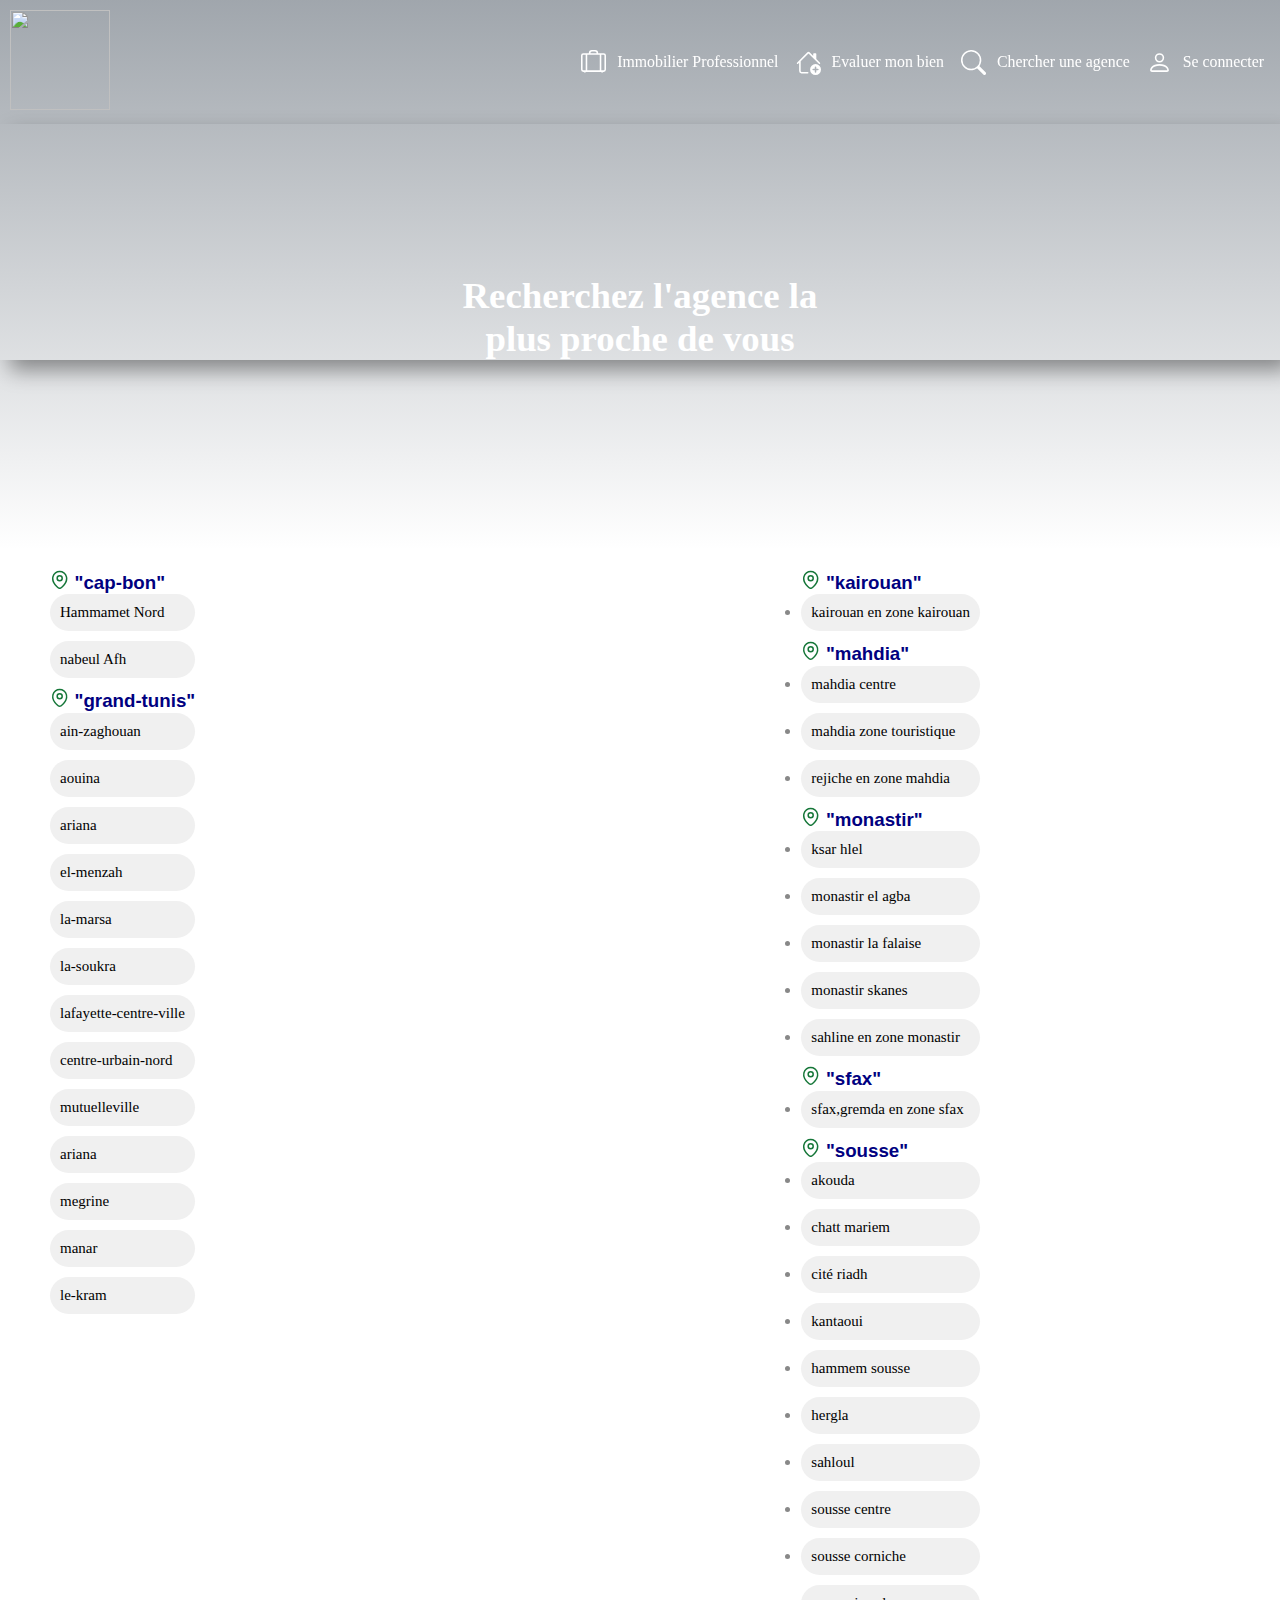
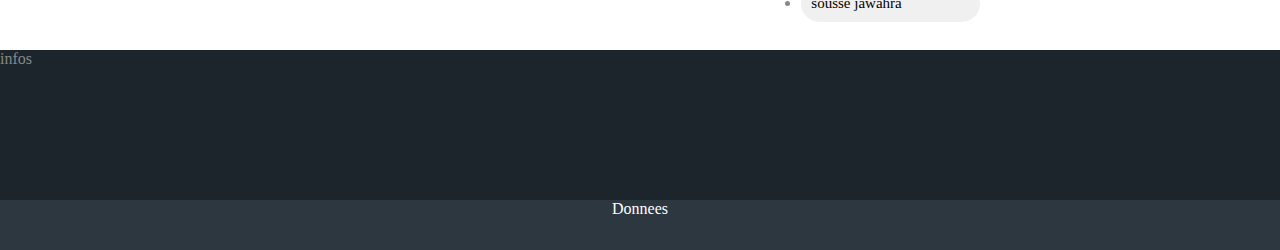
==== trouver.html @ 4f566511 "trouver" ====
<!DOCTYPE html>
<html lang="en">
  <head>
    <meta charset="UTF-8" />
    <meta name="viewport" content="width=device-width, initial-scale=1.0" />
    <!-- CSS -->
    <link rel="stylesheet" href="trouver.css" />
    
  </head>
  <body>
    <header class="wrapper-trouver">
        <nav class="wrapper-nav">
          <div class="logo">
            <img src="./assests/logo.png" alt=""  height="100" width="100"/>
          </div>
          <div class="list">
            <ul>
              <li class="wrap-list">
                <svg
                  xmlns="http://www.w3.org/2000/svg"
                  width="25"
                  height="25"
                  fill="currentColor"
                  class="bi bi-suitcase-lg"
                  viewBox="0 0 16 16"
                >
                  <path
                    d="M5 2a2 2 0 0 1 2-2h2a2 2 0 0 1 2 2h3.5A1.5 1.5 0 0 1 16 3.5v9a1.5 1.5 0 0 1-1.5 1.5H14a.5.5 0 0 1-1 0H3a.5.5 0 0 1-1 0h-.5A1.5 1.5 0 0 1 0 12.5v-9A1.5 1.5 0 0 1 1.5 2zm1 0h4a1 1 0 0 0-1-1H7a1 1 0 0 0-1 1M1.5 3a.5.5 0 0 0-.5.5v9a.5.5 0 0 0 .5.5H3V3zM15 12.5v-9a.5.5 0 0 0-.5-.5H13v10h1.5a.5.5 0 0 0 .5-.5m-3 .5V3H4v10z"
                  />
                </svg>
                <a    class="link"  href="http://127.0.0.1:5500/front-end/index.html"><p>Immobilier Professionnel</p></a>
              </li>
              <li class="wrap-list">
                <svg
                  xmlns="http://www.w3.org/2000/svg"
                  width="25"
                  height="25"
                  fill="currentColor"
                  class="bi bi-house-add"
                  viewBox="0 0 16 16"
                >
                  <path
                    d="M8.707 1.5a1 1 0 0 0-1.414 0L.646 8.146a.5.5 0 0 0 .708.708L2 8.207V13.5A1.5 1.5 0 0 0 3.5 15h4a.5.5 0 1 0 0-1h-4a.5.5 0 0 1-.5-.5V7.207l5-5 6.646 6.647a.5.5 0 0 0 .708-.708L13 5.793V2.5a.5.5 0 0 0-.5-.5h-1a.5.5 0 0 0-.5.5v1.293z"
                  />
                  <path
                    d="M16 12.5a3.5 3.5 0 1 1-7 0 3.5 3.5 0 0 1 7 0m-3.5-2a.5.5 0 0 0-.5.5v1h-1a.5.5 0 0 0 0 1h1v1a.5.5 0 1 0 1 0v-1h1a.5.5 0 1 0 0-1h-1v-1a.5.5 0 0 0-.5-.5"
                  />
                </svg>
                <a   class="link"  href="http://127.0.0.1:5500/evaluation.html"> <p>Evaluer mon bien</p></a>
              </li>
              <li class="wrap-list">
                <svg
                  xmlns="http://www.w3.org/2000/svg"
                  width="25"
                  height="25"
                  fill="currentColor"
                  class="bi bi-search"
                  viewBox="0 0 16 16"
                >
                  <path
                    d="M11.742 10.344a6.5 6.5 0 1 0-1.397 1.398h-.001q.044.06.098.115l3.85 3.85a1 1 0 0 0 1.415-1.414l-3.85-3.85a1 1 0 0 0-.115-.1zM12 6.5a5.5 5.5 0 1 1-11 0 5.5 5.5 0 0 1 11 0"
                  />
                </svg>
  
                <a  class="link" href="http://127.0.0.1:5500/trouver.html"> <p>Chercher une agence</p></a>
              </li>
              <li class="wrap-list">
                <svg
                  xmlns="http://www.w3.org/2000/svg"
                  width="25"
                  height="25"
                  fill="currentColor"
                  class="bi bi-person"
                  viewBox="0 0 16 16"
                >
                  <path
                    d="M8 8a3 3 0 1 0 0-6 3 3 0 0 0 0 6m2-3a2 2 0 1 1-4 0 2 2 0 0 1 4 0m4 8c0 1-1 1-1 1H3s-1 0-1-1 1-4 6-4 6 3 6 4m-1-.004c-.001-.246-.154-.986-.832-1.664C11.516 10.68 10.289 10 8 10s-3.516.68-4.168 1.332c-.678.678-.83 1.418-.832 1.664z"
                  />
                </svg>
                <a    class="link"  href="connecter.html"> <p>Se connecter</p></a>
              </li>
            </ul>
          </div>
        </nav>
        <div class="bienvenu">
            <div class="wrapperCenter">
              <p class="TextAcc"><span class="phrase">Recherchez l'agence la plus proche de vous</span></p>
            </div>
          </div>
</header>

<div class="agence">
  <div class="sous_agence">
    <div class="ville">
      <h3 class="icon">
        <svg xmlns="http://www.w3.org/2000/svg" 
        width="19.376" 
        height="19.376" 
        viewBox="0 0 19.376 19.376">
        <g transform="translate(-428 -188)">
          <g transform="translate(428 188)">
            <path d="M2.519,5.788A3.269,3.269,0,1,1,5.788,2.519,3.273,3.273,0,0,1,2.519,5.788Zm0-5.038A1.769,1.769,0,1,0,4.288,2.519,1.771,1.771,0,0,0,2.519.75Z" 
            transform="translate(7.169 5.805)" 
            fill="#157638"/>
            <path d="M6.959-.75A8.016,8.016,0,0,1,11.6.7a7.259,7.259,0,0,1,2.855,4.379,9.07,9.07,0,0,1-.8,6.086,15.52,15.52,0,0,1-3.271,4.341c-1.225,1.176-2.281,1.959-3.458,1.959-1.145,0-2.114-.719-3.4-1.96A15.551,15.551,0,0,1,.263,11.164a9.089,9.089,0,0,1-.8-6.09A7.259,7.259,0,0,1,2.32.7,8.012,8.012,0,0,1,6.959-.75Zm-.03,16.718c.571,0,1.295-.461,2.419-1.541C11.48,12.38,13.842,9.155,13,5.413A5.781,5.781,0,0,0,10.73,1.922,6.5,6.5,0,0,0,6.959.75,6.5,6.5,0,0,0,3.193,1.919,5.781,5.781,0,0,0,.927,5.406c-.847,3.741,1.512,6.971,3.64,9.022C5.717,15.536,6.379,15.968,6.929,15.968Z" 
            transform="translate(2.727 1.615)" fill="#157638"/><path d="M0,0H19.376V19.376H0Z" 
            transform="translate(19.376 19.376) rotate(180)" 
            fill="none" 
            opacity="0"/></g></g></svg>
            "cap-bon"
          </h3>
          <ul>
            <li> <a href="https://www.tecnocasa.tn/agences/immobilier+commercial/cap-bon/hammamet/naha2.html" class="liens" >Hammamet Nord</a></li>
            <li><a href="https://www.tecnocasa.tn/agences/immobilier+commercial/cap-bon/nabeul/naca2.html" class="liens"> nabeul Afh</a></li>
          </ul>
          <h3 class="icon">
            <svg xmlns="http://www.w3.org/2000/svg" 
                        width="19.376" 
                        height="19.376" 
                        viewBox="0 0 19.376 19.376">
                        <g transform="translate(-428 -188)">
                          <g transform="translate(428 188)">
                            <path d="M2.519,5.788A3.269,3.269,0,1,1,5.788,2.519,3.273,3.273,0,0,1,2.519,5.788Zm0-5.038A1.769,1.769,0,1,0,4.288,2.519,1.771,1.771,0,0,0,2.519.75Z" 
                            transform="translate(7.169 5.805)" 
                            fill="#157638"/>
                            <path d="M6.959-.75A8.016,8.016,0,0,1,11.6.7a7.259,7.259,0,0,1,2.855,4.379,9.07,9.07,0,0,1-.8,6.086,15.52,15.52,0,0,1-3.271,4.341c-1.225,1.176-2.281,1.959-3.458,1.959-1.145,0-2.114-.719-3.4-1.96A15.551,15.551,0,0,1,.263,11.164a9.089,9.089,0,0,1-.8-6.09A7.259,7.259,0,0,1,2.32.7,8.012,8.012,0,0,1,6.959-.75Zm-.03,16.718c.571,0,1.295-.461,2.419-1.541C11.48,12.38,13.842,9.155,13,5.413A5.781,5.781,0,0,0,10.73,1.922,6.5,6.5,0,0,0,6.959.75,6.5,6.5,0,0,0,3.193,1.919,5.781,5.781,0,0,0,.927,5.406c-.847,3.741,1.512,6.971,3.64,9.022C5.717,15.536,6.379,15.968,6.929,15.968Z" 
                            transform="translate(2.727 1.615)" fill="#157638"/><path d="M0,0H19.376V19.376H0Z" 
                            transform="translate(19.376 19.376) rotate(180)" 
                            fill="none" 
                            opacity="0"/></g></g>
                          </svg>
                            "grand-tunis"
                          </h3>
                          <ul>
                            <li> <a href="https://www.tecnocasa.tn/agences/immobilier+commercial/grand-tunis/ain-zaghouan/tuhb2.html" class="liens" > ain-zaghouan</a></li>
                            <li><a href="https://www.tecnocasa.tn/agences/immobilier+commercial/grand-tunis/aouina/tuha3.html" class="liens">aouina</a></li>
                            <li><a href="https://www.tecnocasa.tn/agences/immobilier+commercial/grand-tunis/ariana/arcb2.html" class="liens">ariana</a></li>
                            <li><a href="https://www.tecnocasa.tn/agences/immobilier+commercial/grand-tunis/el-menzah/tuch1.html" class="liens">el-menzah</a></li>
                            <li><a href="https://www.tecnocasa.tn/agences/immobilier+commercial/grand-tunis/la-marsa/tugm1.html" class="liens"> la-marsa</a></li>
                            <li><a href="https://www.tecnocasa.tn/agences/immobilier+commercial/grand-tunis/la-soukra/tuha4.html" class="liens"> la-soukra</a></li>
                            <li><a href="https://www.tecnocasa.tn/agences/immobilier+commercial/grand-tunis/lafayette-centre-ville/tucb1.html" class="liens">lafayette-centre-ville</a></li>
                            <li><a href="https://www.tecnocasa.tn/agences/immobilier+commercial/grand-tunis/centre-urbain-nord/tucb2.html" class="liens">centre-urbain-nord</a></li>
                            <li><a href="https://www.tecnocasa.tn/agences/immobilier+commercial/grand-tunis/mutuelleville/tuch3.html" class="liens">mutuelleville</a></li>
                            <li><a href="https://www.tecnocasa.tn/agences/immobilier+commercial/grand-tunis/ariana/tuha2.html" class="liens">ariana</a></li>
                            <li><a href="https://www.tecnocasa.tn/agences/immobilier+commercial/grand-tunis/megrine/tucc1.html" class="liens">megrine</a></li>
                            <li><a href="https://www.tecnocasa.tn/agences/immobilier+commercial/grand-tunis/manar/tuch4.html" class="liens">manar</a></li>
                            <li><a href="https://www.tecnocasa.tn/agences/immobilier+commercial/grand-tunis/le-kram/tuhb1.html" class="liens">le-kram</a></li>
                          </ul>
              </div>
                        <div class="ville">
                          <h3 class="icon2">
                            <svg xmlns="http://www.w3.org/2000/svg" 
                            width="19.376" 
                            height="19.376" 
                            viewBox="0 0 19.376 19.376">
                            <g transform="translate(-428 -188)">
                              <g transform="translate(428 188)">
                                <path d="M2.519,5.788A3.269,3.269,0,1,1,5.788,2.519,3.273,3.273,0,0,1,2.519,5.788Zm0-5.038A1.769,1.769,0,1,0,4.288,2.519,1.771,1.771,0,0,0,2.519.75Z" 
                                transform="translate(7.169 5.805)" 
                                fill="#157638"/>
                                <path d="M6.959-.75A8.016,8.016,0,0,1,11.6.7a7.259,7.259,0,0,1,2.855,4.379,9.07,9.07,0,0,1-.8,6.086,15.52,15.52,0,0,1-3.271,4.341c-1.225,1.176-2.281,1.959-3.458,1.959-1.145,0-2.114-.719-3.4-1.96A15.551,15.551,0,0,1,.263,11.164a9.089,9.089,0,0,1-.8-6.09A7.259,7.259,0,0,1,2.32.7,8.012,8.012,0,0,1,6.959-.75Zm-.03,16.718c.571,0,1.295-.461,2.419-1.541C11.48,12.38,13.842,9.155,13,5.413A5.781,5.781,0,0,0,10.73,1.922,6.5,6.5,0,0,0,6.959.75,6.5,6.5,0,0,0,3.193,1.919,5.781,5.781,0,0,0,.927,5.406c-.847,3.741,1.512,6.971,3.64,9.022C5.717,15.536,6.379,15.968,6.929,15.968Z" 
                                transform="translate(2.727 1.615)" fill="#157638"/><path d="M0,0H19.376V19.376H0Z" 
                                transform="translate(19.376 19.376) rotate(180)" 
                                fill="none" 
                                opacity="0"/></g></g></svg>
                                "kairouan"
                              </h3>
                              <ul>
                                <li> <a href="https://www.tecnocasa.tn/agences/immobilier+commercial/kairouan/kairouan/kair1.html" class="lien" >kairouan en zone kairouan</a></li>
                              </ul>
                              <h3 class="icon2">
                                <svg xmlns="http://www.w3.org/2000/svg" 
                                width="19.376" 
                                height="19.376" 
                                viewBox="0 0 19.376 19.376">
                                <g transform="translate(-428 -188)">
                                  <g transform="translate(428 188)">
                                    <path d="M2.519,5.788A3.269,3.269,0,1,1,5.788,2.519,3.273,3.273,0,0,1,2.519,5.788Zm0-5.038A1.769,1.769,0,1,0,4.288,2.519,1.771,1.771,0,0,0,2.519.75Z" 
                                    transform="translate(7.169 5.805)" 
                                    fill="#157638"/>
                                    <path d="M6.959-.75A8.016,8.016,0,0,1,11.6.7a7.259,7.259,0,0,1,2.855,4.379,9.07,9.07,0,0,1-.8,6.086,15.52,15.52,0,0,1-3.271,4.341c-1.225,1.176-2.281,1.959-3.458,1.959-1.145,0-2.114-.719-3.4-1.96A15.551,15.551,0,0,1,.263,11.164a9.089,9.089,0,0,1-.8-6.09A7.259,7.259,0,0,1,2.32.7,8.012,8.012,0,0,1,6.959-.75Zm-.03,16.718c.571,0,1.295-.461,2.419-1.541C11.48,12.38,13.842,9.155,13,5.413A5.781,5.781,0,0,0,10.73,1.922,6.5,6.5,0,0,0,6.959.75,6.5,6.5,0,0,0,3.193,1.919,5.781,5.781,0,0,0,.927,5.406c-.847,3.741,1.512,6.971,3.64,9.022C5.717,15.536,6.379,15.968,6.929,15.968Z" 
                                    transform="translate(2.727 1.615)" fill="#157638"/><path d="M0,0H19.376V19.376H0Z" 
                                    transform="translate(19.376 19.376) rotate(180)" 
                                    fill="none" 
                                    opacity="0"/></g></g></svg>
                                    "mahdia"
                                  </h3>
                                  <ul>
                                    <li> <a href="https://www.tecnocasa.tn/agences/immobilier+commercial/mahdia/mahdia/mdca1.html" class="lien" >mahdia centre</a></li>
                                    <li> <a href="https://www.tecnocasa.tn/agences/immobilier+commercial/mahdia/mahdia/mdca2.html" class="lien" >mahdia zone touristique </a></li>
                                    <li> <a href="https://www.tecnocasa.tn/agences/immobilier+commercial/mahdia/mahdia/mdca3.html" class="lien" >rejiche en zone mahdia </a></li>
                                    
                                  </ul>
                                  <h3 class="icon2">
                                    <svg xmlns="http://www.w3.org/2000/svg" 
                                    width="19.376" 
                                    height="19.376" 
                                    viewBox="0 0 19.376 19.376">
                                    <g transform="translate(-428 -188)">
                                      <g transform="translate(428 188)">
                                        <path d="M2.519,5.788A3.269,3.269,0,1,1,5.788,2.519,3.273,3.273,0,0,1,2.519,5.788Zm0-5.038A1.769,1.769,0,1,0,4.288,2.519,1.771,1.771,0,0,0,2.519.75Z" 
                                        transform="translate(7.169 5.805)" 
                                        fill="#157638"/>
                                        <path d="M6.959-.75A8.016,8.016,0,0,1,11.6.7a7.259,7.259,0,0,1,2.855,4.379,9.07,9.07,0,0,1-.8,6.086,15.52,15.52,0,0,1-3.271,4.341c-1.225,1.176-2.281,1.959-3.458,1.959-1.145,0-2.114-.719-3.4-1.96A15.551,15.551,0,0,1,.263,11.164a9.089,9.089,0,0,1-.8-6.09A7.259,7.259,0,0,1,2.32.7,8.012,8.012,0,0,1,6.959-.75Zm-.03,16.718c.571,0,1.295-.461,2.419-1.541C11.48,12.38,13.842,9.155,13,5.413A5.781,5.781,0,0,0,10.73,1.922,6.5,6.5,0,0,0,6.959.75,6.5,6.5,0,0,0,3.193,1.919,5.781,5.781,0,0,0,.927,5.406c-.847,3.741,1.512,6.971,3.64,9.022C5.717,15.536,6.379,15.968,6.929,15.968Z" 
                                        transform="translate(2.727 1.615)" fill="#157638"/><path d="M0,0H19.376V19.376H0Z" 
                                        transform="translate(19.376 19.376) rotate(180)" 
                                        fill="none" 
                                        opacity="0"/></g></g></svg>
                                        "monastir"
                                      </h3>
                                      <ul>
                                        <li> <a href="https://www.tecnocasa.tn/agences/immobilier+commercial/monastir/ksar-hellal/moca5.html" class="lien" >ksar hlel</a></li>
                                        <li> <a href="https://www.tecnocasa.tn/agences/immobilier+commercial/monastir/monastir/moca2.html" class="lien" > monastir el agba </a></li>
                                        <li> <a href="https://www.tecnocasa.tn/agences/immobilier+commercial/monastir/monastir/moca1.html" class="lien" >monastir la falaise  </a></li>
                                        <li> <a href="https://www.tecnocasa.tn/agences/immobilier+commercial/monastir/monastir/moca4.html" class="lien" >monastir skanes  </a></li>
                                        <li> <a href="https://www.tecnocasa.tn/agences/immobilier+commercial/monastir/monastir/moca4.html" class="lien" >sahline en zone monastir   </a></li>
                                      </ul>
                                      <h3 class="icon2">
                                        <svg xmlns="http://www.w3.org/2000/svg" 
                                        width="19.376" 
                                        height="19.376" 
                                        viewBox="0 0 19.376 19.376">
                                        <g transform="translate(-428 -188)">
                                          <g transform="translate(428 188)">
                                            <path d="M2.519,5.788A3.269,3.269,0,1,1,5.788,2.519,3.273,3.273,0,0,1,2.519,5.788Zm0-5.038A1.769,1.769,0,1,0,4.288,2.519,1.771,1.771,0,0,0,2.519.75Z" 
                                            transform="translate(7.169 5.805)" 
                                            fill="#157638"/>
                                            <path d="M6.959-.75A8.016,8.016,0,0,1,11.6.7a7.259,7.259,0,0,1,2.855,4.379,9.07,9.07,0,0,1-.8,6.086,15.52,15.52,0,0,1-3.271,4.341c-1.225,1.176-2.281,1.959-3.458,1.959-1.145,0-2.114-.719-3.4-1.96A15.551,15.551,0,0,1,.263,11.164a9.089,9.089,0,0,1-.8-6.09A7.259,7.259,0,0,1,2.32.7,8.012,8.012,0,0,1,6.959-.75Zm-.03,16.718c.571,0,1.295-.461,2.419-1.541C11.48,12.38,13.842,9.155,13,5.413A5.781,5.781,0,0,0,10.73,1.922,6.5,6.5,0,0,0,6.959.75,6.5,6.5,0,0,0,3.193,1.919,5.781,5.781,0,0,0,.927,5.406c-.847,3.741,1.512,6.971,3.64,9.022C5.717,15.536,6.379,15.968,6.929,15.968Z" 
                                            transform="translate(2.727 1.615)" fill="#157638"/><path d="M0,0H19.376V19.376H0Z" 
                                            transform="translate(19.376 19.376) rotate(180)" 
                                            fill="none" 
                                            opacity="0"/></g></g></svg>
                                            "sfax"
                                          </h3>
                                          <ul>
                                            <li> <a href="https://www.tecnocasa.tn/agences/immobilier+commercial/sfax/sfax-ville/ssfx1.html" class="lien" >sfax,gremda en zone sfax </a></li>
                                          </ul>
                                          <h3 class="icon2">
                                            <svg xmlns="http://www.w3.org/2000/svg" 
                                            width="19.376" 
                                            height="19.376" 
                                            viewBox="0 0 19.376 19.376">
                                            <g transform="translate(-428 -188)">
                                              <g transform="translate(428 188)">
                                                <path d="M2.519,5.788A3.269,3.269,0,1,1,5.788,2.519,3.273,3.273,0,0,1,2.519,5.788Zm0-5.038A1.769,1.769,0,1,0,4.288,2.519,1.771,1.771,0,0,0,2.519.75Z" 
                                                transform="translate(7.169 5.805)" 
                                                fill="#157638"/>
                                                <path d="M6.959-.75A8.016,8.016,0,0,1,11.6.7a7.259,7.259,0,0,1,2.855,4.379,9.07,9.07,0,0,1-.8,6.086,15.52,15.52,0,0,1-3.271,4.341c-1.225,1.176-2.281,1.959-3.458,1.959-1.145,0-2.114-.719-3.4-1.96A15.551,15.551,0,0,1,.263,11.164a9.089,9.089,0,0,1-.8-6.09A7.259,7.259,0,0,1,2.32.7,8.012,8.012,0,0,1,6.959-.75Zm-.03,16.718c.571,0,1.295-.461,2.419-1.541C11.48,12.38,13.842,9.155,13,5.413A5.781,5.781,0,0,0,10.73,1.922,6.5,6.5,0,0,0,6.959.75,6.5,6.5,0,0,0,3.193,1.919,5.781,5.781,0,0,0,.927,5.406c-.847,3.741,1.512,6.971,3.64,9.022C5.717,15.536,6.379,15.968,6.929,15.968Z" 
                                                transform="translate(2.727 1.615)" fill="#157638"/><path d="M0,0H19.376V19.376H0Z" 
                                                transform="translate(19.376 19.376) rotate(180)" 
                                                fill="none" 
                                                opacity="0"/></g></g></svg>
                                                "sousse"
                                              </h3>
                                              <ul>
                                                <li> <a href="https://www.tecnocasa.tn/agences/immobilier+commercial/sousse/akouda/sscb5.html" class="lien" >akouda </a></li>
                                                <li> <a href="https://www.tecnocasa.tn/agences/immobilier+commercial/sousse/chott-meriam/sscb4.html" class="lien" >chatt mariem </a></li>
                                                <li> <a href="https://www.tecnocasa.tn/agences/immobilier+commercial/sousse/sousse-riadh/ssca4.html" class="lien" >cité riadh </a></li>
                                                <li> <a href="https://www.tecnocasa.tn/agences/immobilier+commercial/sousse/el-kantaoui/ssca2.html" class="lien" >kantaoui </a></li>
                                                <li> <a href="https://www.tecnocasa.tn/agences/immobilier+commercial/sousse/hammam-sousse/sscb3.html" class="lien" >hammem sousse </a></li>
                                                <li> <a href="https://www.tecnocasa.tn/agences/immobilier+commercial/sousse/hergla/ssgh1.html" class="lien" >hergla </a></li>
                                                <li> <a href="https://www.tecnocasa.tn/agences/immobilier+commercial/sousse/sahloul/sscb1.html" class="lien" >sahloul</a></li>
                                                <li> <a href="https://www.tecnocasa.tn/agences/immobilier+commercial/sousse/sousse-centre-ville/ssca3.html" class="lien" >sousse centre  </a></li>
                                                <li> <a href="https://www.tecnocasa.tn/agences/immobilier+commercial/sousse/sousse-centre-ville/ssca6.html" class="lien" >sousse corniche </a></li>
                                                <li> <a href="https://www.tecnocasa.tn/agences/immobilier+commercial/sousse/sousse-jawhara/ssca5.html" class="lien" >sousse jawahra </a></li>
                                                </ul>
   </div>
 </div>
</div>
                                          <br>
                                          <footer>
                                            <div class="footerWrapper">
                                              <div class="upper">infos</div>
                                              <div class="bottom">Donnees</div>
                                            </div>
                                          </footer>
                                        </body>

</html>
---- trouver.css ----
* {
    margin: 0;
    padding: 0;
    box-sizing: border-box;
  }
  body {
    height: 120vh;
    color: #888;
  }
  
  .wrapper-trouver {
    height: 550px;
    background-image: linear-gradient(rgba(66, 78, 91, 0.5), hsla(0, 0%, 100%, 0)),
      url(https://www.tecnocasa.tn/img/hero/hero-agencies-home-mobile.jpg);
    background-size: contain;
    position: relative;
    margin-bottom: 20px;
  }
  
  .wrapper-nav {
    display: flex;
    justify-content: space-between;
    align-items: center;
    padding: 10px;
    position: sticky;
    top: 0;
    z-index: 100;
  }
  
  .list ul {
    display: flex;
    list-style: none;
    gap: 0.7rem;
    color: white;
  }
  .list ul li {
    display: flex;
    align-items: center;
    justify-content: center;
    gap: 0.3rem;
  }
  
  .list ul li p {
    font-size: 0.99rem;
    padding: 6px;
  }
  
  .logo {
    color: white;
  }
  .bienvenu {
    position: relative;
    width: 100%;
    display: flex;
    justify-content: center;
    align-items: center;
    box-shadow: 10px 10px 20px rgba(0, 0, 0, 0.4);
  }
  
  .input-icon {
    border-radius: 17px;
    background-color: white;
    display: flex;
    align-items: center;
    width: 100%;
  
    padding-right: 10px;
  }
  .wrapperCenter {
    width: 360px;
    display: flex;
    flex-direction: column;
    justify-content: center;
    align-items: center;
    gap: 1rem;
  }
  
  .TextAcc {
    color: white;
    font-size: 2.3rem;
    margin-right: 0px;
    text-align: center;
    padding-top: 150px;
    font-weight: bold;
  
    
  }
  .phrase {
    display: inline;
  }
  
  .input-icon:nth-child(2):hover {
    background-color: green;
  }
  footer {
    background: #1c252c;
    display: flex;
    flex-direction: column;
  }
  .upper {
    width: 100%;
  
    height: 150px;
  }
  .bottom {
    background: rgba(55, 68, 78, 0.6);
    width: 100%;
    height: 50px;
    text-align: center;
    color: white;
  }
  .sous_agence{
    display: flex;
    justify-content: space-between;
    gap: 100px;
  }
  
  .lien {
    display: flex;
    
    color: black;
    text-decoration: none;
    display: block;
    transition: inherit;
    background-color:#f0f0f0;
    border-radius: 20px; 
    padding: 5px 10px;
    margin-bottom: 10px;
    margin-right: 300px;
    margin-left: 300Spx;
    list-style-type: none;
    font-size: 15px;
    padding: 10px;
}
.liens {
  display: flex;
  
  color: black;
  text-decoration: none;
  display: block;
  transition: inherit;
  background-color:#f0f0f0;
  border-radius: 20px; 
  padding: 5px 10px;
  margin-bottom: 10px;
  margin-left: 50px;
  font-size: 15px;
  padding: 10px;
  
}
.lien :hover{
  transform: scale(1.1);
}
.icon{
  color: navy; 
  margin-left: 50px;
  font-family: Arial, sans-serif;
}
.icon2{
  color: navy; 
  margin-right: 50px;
  font-family: Arial, sans-serif;
}
.link {
  display: flex;
  font-size: 20px;
  color:white;
  text-decoration: none;
  display: block;
  transition: inherit;
}
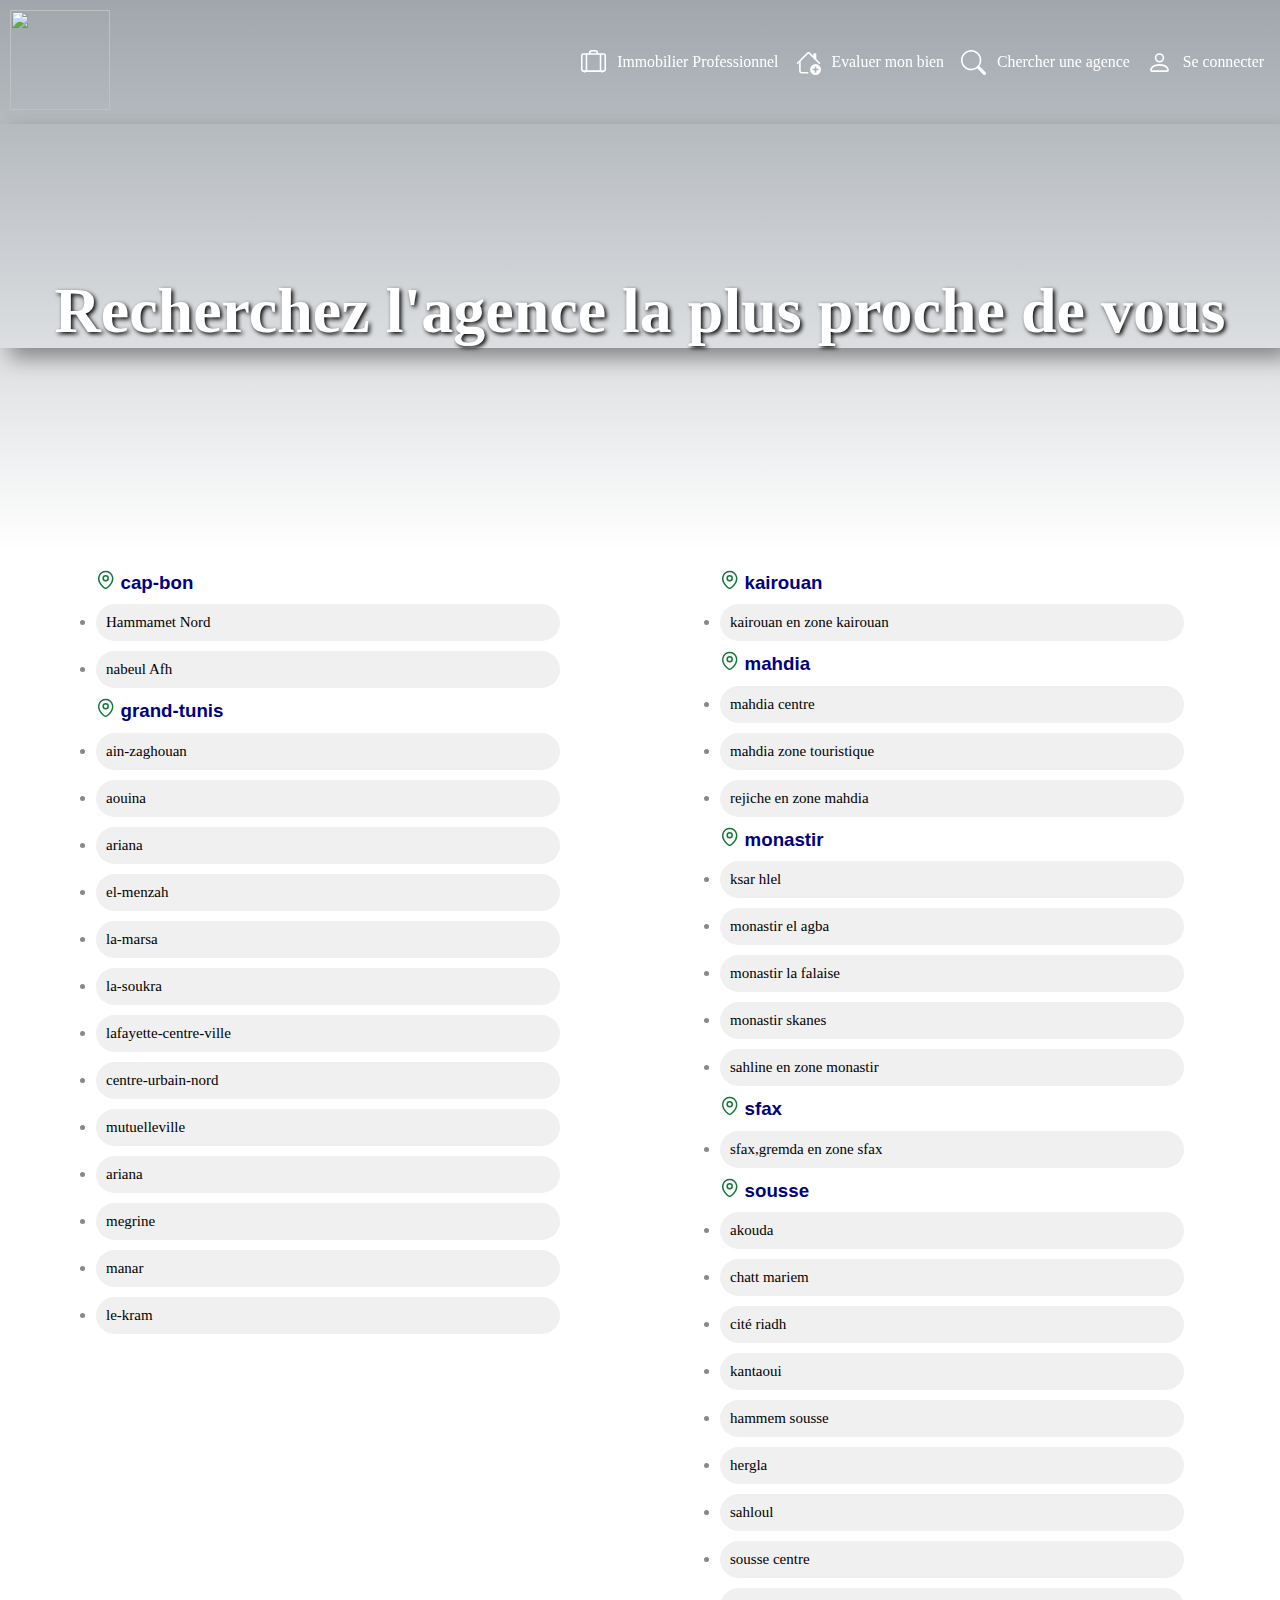
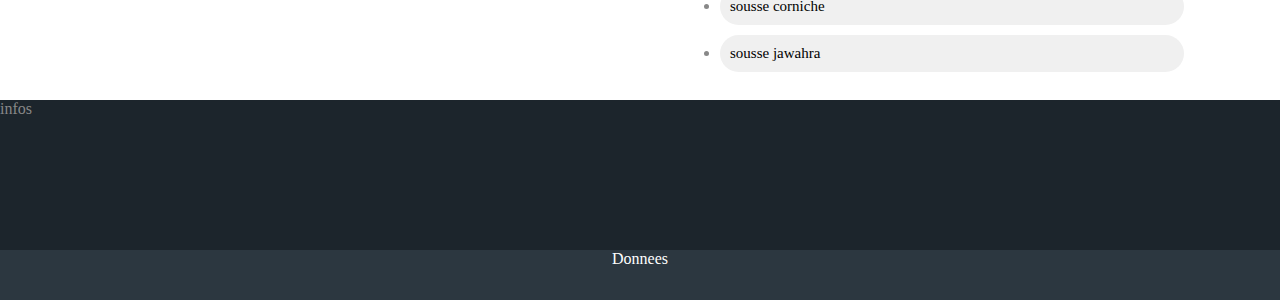
==== commit ef19c48a: "fixed trouver" ====
--- a/trouver.html
+++ b/trouver.html
@@ -5,275 +5,587 @@
     <meta name="viewport" content="width=device-width, initial-scale=1.0" />
     <!-- CSS -->
     <link rel="stylesheet" href="trouver.css" />
-    
   </head>
   <body>
     <header class="wrapper-trouver">
-        <nav class="wrapper-nav">
-          <div class="logo">
-            <img src="./assests/logo.png" alt=""  height="100" width="100"/>
-          </div>
-          <div class="list">
-            <ul>
-              <li class="wrap-list">
-                <svg
-                  xmlns="http://www.w3.org/2000/svg"
-                  width="25"
-                  height="25"
-                  fill="currentColor"
-                  class="bi bi-suitcase-lg"
-                  viewBox="0 0 16 16"
-                >
-                  <path
-                    d="M5 2a2 2 0 0 1 2-2h2a2 2 0 0 1 2 2h3.5A1.5 1.5 0 0 1 16 3.5v9a1.5 1.5 0 0 1-1.5 1.5H14a.5.5 0 0 1-1 0H3a.5.5 0 0 1-1 0h-.5A1.5 1.5 0 0 1 0 12.5v-9A1.5 1.5 0 0 1 1.5 2zm1 0h4a1 1 0 0 0-1-1H7a1 1 0 0 0-1 1M1.5 3a.5.5 0 0 0-.5.5v9a.5.5 0 0 0 .5.5H3V3zM15 12.5v-9a.5.5 0 0 0-.5-.5H13v10h1.5a.5.5 0 0 0 .5-.5m-3 .5V3H4v10z"
-                  />
-                </svg>
-                <a    class="link"  href="http://127.0.0.1:5500/front-end/index.html"><p>Immobilier Professionnel</p></a>
-              </li>
-              <li class="wrap-list">
-                <svg
-                  xmlns="http://www.w3.org/2000/svg"
-                  width="25"
-                  height="25"
-                  fill="currentColor"
-                  class="bi bi-house-add"
-                  viewBox="0 0 16 16"
-                >
-                  <path
-                    d="M8.707 1.5a1 1 0 0 0-1.414 0L.646 8.146a.5.5 0 0 0 .708.708L2 8.207V13.5A1.5 1.5 0 0 0 3.5 15h4a.5.5 0 1 0 0-1h-4a.5.5 0 0 1-.5-.5V7.207l5-5 6.646 6.647a.5.5 0 0 0 .708-.708L13 5.793V2.5a.5.5 0 0 0-.5-.5h-1a.5.5 0 0 0-.5.5v1.293z"
-                  />
-                  <path
-                    d="M16 12.5a3.5 3.5 0 1 1-7 0 3.5 3.5 0 0 1 7 0m-3.5-2a.5.5 0 0 0-.5.5v1h-1a.5.5 0 0 0 0 1h1v1a.5.5 0 1 0 1 0v-1h1a.5.5 0 1 0 0-1h-1v-1a.5.5 0 0 0-.5-.5"
-                  />
-                </svg>
-                <a   class="link"  href="http://127.0.0.1:5500/evaluation.html"> <p>Evaluer mon bien</p></a>
-              </li>
-              <li class="wrap-list">
-                <svg
-                  xmlns="http://www.w3.org/2000/svg"
-                  width="25"
-                  height="25"
-                  fill="currentColor"
-                  class="bi bi-search"
-                  viewBox="0 0 16 16"
-                >
-                  <path
-                    d="M11.742 10.344a6.5 6.5 0 1 0-1.397 1.398h-.001q.044.06.098.115l3.85 3.85a1 1 0 0 0 1.415-1.414l-3.85-3.85a1 1 0 0 0-.115-.1zM12 6.5a5.5 5.5 0 1 1-11 0 5.5 5.5 0 0 1 11 0"
-                  />
-                </svg>
-  
-                <a  class="link" href="http://127.0.0.1:5500/trouver.html"> <p>Chercher une agence</p></a>
-              </li>
-              <li class="wrap-list">
-                <svg
-                  xmlns="http://www.w3.org/2000/svg"
-                  width="25"
-                  height="25"
-                  fill="currentColor"
-                  class="bi bi-person"
-                  viewBox="0 0 16 16"
-                >
-                  <path
-                    d="M8 8a3 3 0 1 0 0-6 3 3 0 0 0 0 6m2-3a2 2 0 1 1-4 0 2 2 0 0 1 4 0m4 8c0 1-1 1-1 1H3s-1 0-1-1 1-4 6-4 6 3 6 4m-1-.004c-.001-.246-.154-.986-.832-1.664C11.516 10.68 10.289 10 8 10s-3.516.68-4.168 1.332c-.678.678-.83 1.418-.832 1.664z"
-                  />
-                </svg>
-                <a    class="link"  href="connecter.html"> <p>Se connecter</p></a>
-              </li>
-            </ul>
-          </div>
-        </nav>
-        <div class="bienvenu">
-            <div class="wrapperCenter">
-              <p class="TextAcc"><span class="phrase">Recherchez l'agence la plus proche de vous</span></p>
-            </div>
-          </div>
-</header>
+      <nav class="wrapper-nav">
+        <div class="logo">
+          <img src="./assests/logo.png" alt="" height="100" width="100" />
+        </div>
+        <div class="list">
+          <ul>
+            <li class="wrap-list">
+              <svg
+                xmlns="http://www.w3.org/2000/svg"
+                width="25"
+                height="25"
+                fill="currentColor"
+                class="bi bi-suitcase-lg"
+                viewBox="0 0 16 16"
+              >
+                <path
+                  d="M5 2a2 2 0 0 1 2-2h2a2 2 0 0 1 2 2h3.5A1.5 1.5 0 0 1 16 3.5v9a1.5 1.5 0 0 1-1.5 1.5H14a.5.5 0 0 1-1 0H3a.5.5 0 0 1-1 0h-.5A1.5 1.5 0 0 1 0 12.5v-9A1.5 1.5 0 0 1 1.5 2zm1 0h4a1 1 0 0 0-1-1H7a1 1 0 0 0-1 1M1.5 3a.5.5 0 0 0-.5.5v9a.5.5 0 0 0 .5.5H3V3zM15 12.5v-9a.5.5 0 0 0-.5-.5H13v10h1.5a.5.5 0 0 0 .5-.5m-3 .5V3H4v10z"
+                />
+              </svg>
+              <a class="link" href="http://127.0.0.1:5500/front-end/index.html"
+                ><p>Immobilier Professionnel</p></a
+              >
+            </li>
+            <li class="wrap-list">
+              <svg
+                xmlns="http://www.w3.org/2000/svg"
+                width="25"
+                height="25"
+                fill="currentColor"
+                class="bi bi-house-add"
+                viewBox="0 0 16 16"
+              >
+                <path
+                  d="M8.707 1.5a1 1 0 0 0-1.414 0L.646 8.146a.5.5 0 0 0 .708.708L2 8.207V13.5A1.5 1.5 0 0 0 3.5 15h4a.5.5 0 1 0 0-1h-4a.5.5 0 0 1-.5-.5V7.207l5-5 6.646 6.647a.5.5 0 0 0 .708-.708L13 5.793V2.5a.5.5 0 0 0-.5-.5h-1a.5.5 0 0 0-.5.5v1.293z"
+                />
+                <path
+                  d="M16 12.5a3.5 3.5 0 1 1-7 0 3.5 3.5 0 0 1 7 0m-3.5-2a.5.5 0 0 0-.5.5v1h-1a.5.5 0 0 0 0 1h1v1a.5.5 0 1 0 1 0v-1h1a.5.5 0 1 0 0-1h-1v-1a.5.5 0 0 0-.5-.5"
+                />
+              </svg>
+              <a class="link" href="http://127.0.0.1:5500/evaluation.html">
+                <p>Evaluer mon bien</p></a
+              >
+            </li>
+            <li class="wrap-list">
+              <svg
+                xmlns="http://www.w3.org/2000/svg"
+                width="25"
+                height="25"
+                fill="currentColor"
+                class="bi bi-search"
+                viewBox="0 0 16 16"
+              >
+                <path
+                  d="M11.742 10.344a6.5 6.5 0 1 0-1.397 1.398h-.001q.044.06.098.115l3.85 3.85a1 1 0 0 0 1.415-1.414l-3.85-3.85a1 1 0 0 0-.115-.1zM12 6.5a5.5 5.5 0 1 1-11 0 5.5 5.5 0 0 1 11 0"
+                />
+              </svg>
 
-<div class="agence">
-  <div class="sous_agence">
-    <div class="ville">
-      <h3 class="icon">
-        <svg xmlns="http://www.w3.org/2000/svg" 
-        width="19.376" 
-        height="19.376" 
-        viewBox="0 0 19.376 19.376">
-        <g transform="translate(-428 -188)">
-          <g transform="translate(428 188)">
-            <path d="M2.519,5.788A3.269,3.269,0,1,1,5.788,2.519,3.273,3.273,0,0,1,2.519,5.788Zm0-5.038A1.769,1.769,0,1,0,4.288,2.519,1.771,1.771,0,0,0,2.519.75Z" 
-            transform="translate(7.169 5.805)" 
-            fill="#157638"/>
-            <path d="M6.959-.75A8.016,8.016,0,0,1,11.6.7a7.259,7.259,0,0,1,2.855,4.379,9.07,9.07,0,0,1-.8,6.086,15.52,15.52,0,0,1-3.271,4.341c-1.225,1.176-2.281,1.959-3.458,1.959-1.145,0-2.114-.719-3.4-1.96A15.551,15.551,0,0,1,.263,11.164a9.089,9.089,0,0,1-.8-6.09A7.259,7.259,0,0,1,2.32.7,8.012,8.012,0,0,1,6.959-.75Zm-.03,16.718c.571,0,1.295-.461,2.419-1.541C11.48,12.38,13.842,9.155,13,5.413A5.781,5.781,0,0,0,10.73,1.922,6.5,6.5,0,0,0,6.959.75,6.5,6.5,0,0,0,3.193,1.919,5.781,5.781,0,0,0,.927,5.406c-.847,3.741,1.512,6.971,3.64,9.022C5.717,15.536,6.379,15.968,6.929,15.968Z" 
-            transform="translate(2.727 1.615)" fill="#157638"/><path d="M0,0H19.376V19.376H0Z" 
-            transform="translate(19.376 19.376) rotate(180)" 
-            fill="none" 
-            opacity="0"/></g></g></svg>
-            "cap-bon"
-          </h3>
-          <ul>
-            <li> <a href="https://www.tecnocasa.tn/agences/immobilier+commercial/cap-bon/hammamet/naha2.html" class="liens" >Hammamet Nord</a></li>
-            <li><a href="https://www.tecnocasa.tn/agences/immobilier+commercial/cap-bon/nabeul/naca2.html" class="liens"> nabeul Afh</a></li>
-          </ul>
-          <h3 class="icon">
-            <svg xmlns="http://www.w3.org/2000/svg" 
-                        width="19.376" 
-                        height="19.376" 
-                        viewBox="0 0 19.376 19.376">
-                        <g transform="translate(-428 -188)">
-                          <g transform="translate(428 188)">
-                            <path d="M2.519,5.788A3.269,3.269,0,1,1,5.788,2.519,3.273,3.273,0,0,1,2.519,5.788Zm0-5.038A1.769,1.769,0,1,0,4.288,2.519,1.771,1.771,0,0,0,2.519.75Z" 
-                            transform="translate(7.169 5.805)" 
-                            fill="#157638"/>
-                            <path d="M6.959-.75A8.016,8.016,0,0,1,11.6.7a7.259,7.259,0,0,1,2.855,4.379,9.07,9.07,0,0,1-.8,6.086,15.52,15.52,0,0,1-3.271,4.341c-1.225,1.176-2.281,1.959-3.458,1.959-1.145,0-2.114-.719-3.4-1.96A15.551,15.551,0,0,1,.263,11.164a9.089,9.089,0,0,1-.8-6.09A7.259,7.259,0,0,1,2.32.7,8.012,8.012,0,0,1,6.959-.75Zm-.03,16.718c.571,0,1.295-.461,2.419-1.541C11.48,12.38,13.842,9.155,13,5.413A5.781,5.781,0,0,0,10.73,1.922,6.5,6.5,0,0,0,6.959.75,6.5,6.5,0,0,0,3.193,1.919,5.781,5.781,0,0,0,.927,5.406c-.847,3.741,1.512,6.971,3.64,9.022C5.717,15.536,6.379,15.968,6.929,15.968Z" 
-                            transform="translate(2.727 1.615)" fill="#157638"/><path d="M0,0H19.376V19.376H0Z" 
-                            transform="translate(19.376 19.376) rotate(180)" 
-                            fill="none" 
-                            opacity="0"/></g></g>
-                          </svg>
-                            "grand-tunis"
-                          </h3>
-                          <ul>
-                            <li> <a href="https://www.tecnocasa.tn/agences/immobilier+commercial/grand-tunis/ain-zaghouan/tuhb2.html" class="liens" > ain-zaghouan</a></li>
-                            <li><a href="https://www.tecnocasa.tn/agences/immobilier+commercial/grand-tunis/aouina/tuha3.html" class="liens">aouina</a></li>
-                            <li><a href="https://www.tecnocasa.tn/agences/immobilier+commercial/grand-tunis/ariana/arcb2.html" class="liens">ariana</a></li>
-                            <li><a href="https://www.tecnocasa.tn/agences/immobilier+commercial/grand-tunis/el-menzah/tuch1.html" class="liens">el-menzah</a></li>
-                            <li><a href="https://www.tecnocasa.tn/agences/immobilier+commercial/grand-tunis/la-marsa/tugm1.html" class="liens"> la-marsa</a></li>
-                            <li><a href="https://www.tecnocasa.tn/agences/immobilier+commercial/grand-tunis/la-soukra/tuha4.html" class="liens"> la-soukra</a></li>
-                            <li><a href="https://www.tecnocasa.tn/agences/immobilier+commercial/grand-tunis/lafayette-centre-ville/tucb1.html" class="liens">lafayette-centre-ville</a></li>
-                            <li><a href="https://www.tecnocasa.tn/agences/immobilier+commercial/grand-tunis/centre-urbain-nord/tucb2.html" class="liens">centre-urbain-nord</a></li>
-                            <li><a href="https://www.tecnocasa.tn/agences/immobilier+commercial/grand-tunis/mutuelleville/tuch3.html" class="liens">mutuelleville</a></li>
-                            <li><a href="https://www.tecnocasa.tn/agences/immobilier+commercial/grand-tunis/ariana/tuha2.html" class="liens">ariana</a></li>
-                            <li><a href="https://www.tecnocasa.tn/agences/immobilier+commercial/grand-tunis/megrine/tucc1.html" class="liens">megrine</a></li>
-                            <li><a href="https://www.tecnocasa.tn/agences/immobilier+commercial/grand-tunis/manar/tuch4.html" class="liens">manar</a></li>
-                            <li><a href="https://www.tecnocasa.tn/agences/immobilier+commercial/grand-tunis/le-kram/tuhb1.html" class="liens">le-kram</a></li>
-                          </ul>
-              </div>
-                        <div class="ville">
-                          <h3 class="icon2">
-                            <svg xmlns="http://www.w3.org/2000/svg" 
-                            width="19.376" 
-                            height="19.376" 
-                            viewBox="0 0 19.376 19.376">
-                            <g transform="translate(-428 -188)">
-                              <g transform="translate(428 188)">
-                                <path d="M2.519,5.788A3.269,3.269,0,1,1,5.788,2.519,3.273,3.273,0,0,1,2.519,5.788Zm0-5.038A1.769,1.769,0,1,0,4.288,2.519,1.771,1.771,0,0,0,2.519.75Z" 
-                                transform="translate(7.169 5.805)" 
-                                fill="#157638"/>
-                                <path d="M6.959-.75A8.016,8.016,0,0,1,11.6.7a7.259,7.259,0,0,1,2.855,4.379,9.07,9.07,0,0,1-.8,6.086,15.52,15.52,0,0,1-3.271,4.341c-1.225,1.176-2.281,1.959-3.458,1.959-1.145,0-2.114-.719-3.4-1.96A15.551,15.551,0,0,1,.263,11.164a9.089,9.089,0,0,1-.8-6.09A7.259,7.259,0,0,1,2.32.7,8.012,8.012,0,0,1,6.959-.75Zm-.03,16.718c.571,0,1.295-.461,2.419-1.541C11.48,12.38,13.842,9.155,13,5.413A5.781,5.781,0,0,0,10.73,1.922,6.5,6.5,0,0,0,6.959.75,6.5,6.5,0,0,0,3.193,1.919,5.781,5.781,0,0,0,.927,5.406c-.847,3.741,1.512,6.971,3.64,9.022C5.717,15.536,6.379,15.968,6.929,15.968Z" 
-                                transform="translate(2.727 1.615)" fill="#157638"/><path d="M0,0H19.376V19.376H0Z" 
-                                transform="translate(19.376 19.376) rotate(180)" 
-                                fill="none" 
-                                opacity="0"/></g></g></svg>
-                                "kairouan"
-                              </h3>
-                              <ul>
-                                <li> <a href="https://www.tecnocasa.tn/agences/immobilier+commercial/kairouan/kairouan/kair1.html" class="lien" >kairouan en zone kairouan</a></li>
-                              </ul>
-                              <h3 class="icon2">
-                                <svg xmlns="http://www.w3.org/2000/svg" 
-                                width="19.376" 
-                                height="19.376" 
-                                viewBox="0 0 19.376 19.376">
-                                <g transform="translate(-428 -188)">
-                                  <g transform="translate(428 188)">
-                                    <path d="M2.519,5.788A3.269,3.269,0,1,1,5.788,2.519,3.273,3.273,0,0,1,2.519,5.788Zm0-5.038A1.769,1.769,0,1,0,4.288,2.519,1.771,1.771,0,0,0,2.519.75Z" 
-                                    transform="translate(7.169 5.805)" 
-                                    fill="#157638"/>
-                                    <path d="M6.959-.75A8.016,8.016,0,0,1,11.6.7a7.259,7.259,0,0,1,2.855,4.379,9.07,9.07,0,0,1-.8,6.086,15.52,15.52,0,0,1-3.271,4.341c-1.225,1.176-2.281,1.959-3.458,1.959-1.145,0-2.114-.719-3.4-1.96A15.551,15.551,0,0,1,.263,11.164a9.089,9.089,0,0,1-.8-6.09A7.259,7.259,0,0,1,2.32.7,8.012,8.012,0,0,1,6.959-.75Zm-.03,16.718c.571,0,1.295-.461,2.419-1.541C11.48,12.38,13.842,9.155,13,5.413A5.781,5.781,0,0,0,10.73,1.922,6.5,6.5,0,0,0,6.959.75,6.5,6.5,0,0,0,3.193,1.919,5.781,5.781,0,0,0,.927,5.406c-.847,3.741,1.512,6.971,3.64,9.022C5.717,15.536,6.379,15.968,6.929,15.968Z" 
-                                    transform="translate(2.727 1.615)" fill="#157638"/><path d="M0,0H19.376V19.376H0Z" 
-                                    transform="translate(19.376 19.376) rotate(180)" 
-                                    fill="none" 
-                                    opacity="0"/></g></g></svg>
-                                    "mahdia"
-                                  </h3>
-                                  <ul>
-                                    <li> <a href="https://www.tecnocasa.tn/agences/immobilier+commercial/mahdia/mahdia/mdca1.html" class="lien" >mahdia centre</a></li>
-                                    <li> <a href="https://www.tecnocasa.tn/agences/immobilier+commercial/mahdia/mahdia/mdca2.html" class="lien" >mahdia zone touristique </a></li>
-                                    <li> <a href="https://www.tecnocasa.tn/agences/immobilier+commercial/mahdia/mahdia/mdca3.html" class="lien" >rejiche en zone mahdia </a></li>
-                                    
-                                  </ul>
-                                  <h3 class="icon2">
-                                    <svg xmlns="http://www.w3.org/2000/svg" 
-                                    width="19.376" 
-                                    height="19.376" 
-                                    viewBox="0 0 19.376 19.376">
-                                    <g transform="translate(-428 -188)">
-                                      <g transform="translate(428 188)">
-                                        <path d="M2.519,5.788A3.269,3.269,0,1,1,5.788,2.519,3.273,3.273,0,0,1,2.519,5.788Zm0-5.038A1.769,1.769,0,1,0,4.288,2.519,1.771,1.771,0,0,0,2.519.75Z" 
-                                        transform="translate(7.169 5.805)" 
-                                        fill="#157638"/>
-                                        <path d="M6.959-.75A8.016,8.016,0,0,1,11.6.7a7.259,7.259,0,0,1,2.855,4.379,9.07,9.07,0,0,1-.8,6.086,15.52,15.52,0,0,1-3.271,4.341c-1.225,1.176-2.281,1.959-3.458,1.959-1.145,0-2.114-.719-3.4-1.96A15.551,15.551,0,0,1,.263,11.164a9.089,9.089,0,0,1-.8-6.09A7.259,7.259,0,0,1,2.32.7,8.012,8.012,0,0,1,6.959-.75Zm-.03,16.718c.571,0,1.295-.461,2.419-1.541C11.48,12.38,13.842,9.155,13,5.413A5.781,5.781,0,0,0,10.73,1.922,6.5,6.5,0,0,0,6.959.75,6.5,6.5,0,0,0,3.193,1.919,5.781,5.781,0,0,0,.927,5.406c-.847,3.741,1.512,6.971,3.64,9.022C5.717,15.536,6.379,15.968,6.929,15.968Z" 
-                                        transform="translate(2.727 1.615)" fill="#157638"/><path d="M0,0H19.376V19.376H0Z" 
-                                        transform="translate(19.376 19.376) rotate(180)" 
-                                        fill="none" 
-                                        opacity="0"/></g></g></svg>
-                                        "monastir"
-                                      </h3>
-                                      <ul>
-                                        <li> <a href="https://www.tecnocasa.tn/agences/immobilier+commercial/monastir/ksar-hellal/moca5.html" class="lien" >ksar hlel</a></li>
-                                        <li> <a href="https://www.tecnocasa.tn/agences/immobilier+commercial/monastir/monastir/moca2.html" class="lien" > monastir el agba </a></li>
-                                        <li> <a href="https://www.tecnocasa.tn/agences/immobilier+commercial/monastir/monastir/moca1.html" class="lien" >monastir la falaise  </a></li>
-                                        <li> <a href="https://www.tecnocasa.tn/agences/immobilier+commercial/monastir/monastir/moca4.html" class="lien" >monastir skanes  </a></li>
-                                        <li> <a href="https://www.tecnocasa.tn/agences/immobilier+commercial/monastir/monastir/moca4.html" class="lien" >sahline en zone monastir   </a></li>
-                                      </ul>
-                                      <h3 class="icon2">
-                                        <svg xmlns="http://www.w3.org/2000/svg" 
-                                        width="19.376" 
-                                        height="19.376" 
-                                        viewBox="0 0 19.376 19.376">
-                                        <g transform="translate(-428 -188)">
-                                          <g transform="translate(428 188)">
-                                            <path d="M2.519,5.788A3.269,3.269,0,1,1,5.788,2.519,3.273,3.273,0,0,1,2.519,5.788Zm0-5.038A1.769,1.769,0,1,0,4.288,2.519,1.771,1.771,0,0,0,2.519.75Z" 
-                                            transform="translate(7.169 5.805)" 
-                                            fill="#157638"/>
-                                            <path d="M6.959-.75A8.016,8.016,0,0,1,11.6.7a7.259,7.259,0,0,1,2.855,4.379,9.07,9.07,0,0,1-.8,6.086,15.52,15.52,0,0,1-3.271,4.341c-1.225,1.176-2.281,1.959-3.458,1.959-1.145,0-2.114-.719-3.4-1.96A15.551,15.551,0,0,1,.263,11.164a9.089,9.089,0,0,1-.8-6.09A7.259,7.259,0,0,1,2.32.7,8.012,8.012,0,0,1,6.959-.75Zm-.03,16.718c.571,0,1.295-.461,2.419-1.541C11.48,12.38,13.842,9.155,13,5.413A5.781,5.781,0,0,0,10.73,1.922,6.5,6.5,0,0,0,6.959.75,6.5,6.5,0,0,0,3.193,1.919,5.781,5.781,0,0,0,.927,5.406c-.847,3.741,1.512,6.971,3.64,9.022C5.717,15.536,6.379,15.968,6.929,15.968Z" 
-                                            transform="translate(2.727 1.615)" fill="#157638"/><path d="M0,0H19.376V19.376H0Z" 
-                                            transform="translate(19.376 19.376) rotate(180)" 
-                                            fill="none" 
-                                            opacity="0"/></g></g></svg>
-                                            "sfax"
-                                          </h3>
-                                          <ul>
-                                            <li> <a href="https://www.tecnocasa.tn/agences/immobilier+commercial/sfax/sfax-ville/ssfx1.html" class="lien" >sfax,gremda en zone sfax </a></li>
-                                          </ul>
-                                          <h3 class="icon2">
-                                            <svg xmlns="http://www.w3.org/2000/svg" 
-                                            width="19.376" 
-                                            height="19.376" 
-                                            viewBox="0 0 19.376 19.376">
-                                            <g transform="translate(-428 -188)">
-                                              <g transform="translate(428 188)">
-                                                <path d="M2.519,5.788A3.269,3.269,0,1,1,5.788,2.519,3.273,3.273,0,0,1,2.519,5.788Zm0-5.038A1.769,1.769,0,1,0,4.288,2.519,1.771,1.771,0,0,0,2.519.75Z" 
-                                                transform="translate(7.169 5.805)" 
-                                                fill="#157638"/>
-                                                <path d="M6.959-.75A8.016,8.016,0,0,1,11.6.7a7.259,7.259,0,0,1,2.855,4.379,9.07,9.07,0,0,1-.8,6.086,15.52,15.52,0,0,1-3.271,4.341c-1.225,1.176-2.281,1.959-3.458,1.959-1.145,0-2.114-.719-3.4-1.96A15.551,15.551,0,0,1,.263,11.164a9.089,9.089,0,0,1-.8-6.09A7.259,7.259,0,0,1,2.32.7,8.012,8.012,0,0,1,6.959-.75Zm-.03,16.718c.571,0,1.295-.461,2.419-1.541C11.48,12.38,13.842,9.155,13,5.413A5.781,5.781,0,0,0,10.73,1.922,6.5,6.5,0,0,0,6.959.75,6.5,6.5,0,0,0,3.193,1.919,5.781,5.781,0,0,0,.927,5.406c-.847,3.741,1.512,6.971,3.64,9.022C5.717,15.536,6.379,15.968,6.929,15.968Z" 
-                                                transform="translate(2.727 1.615)" fill="#157638"/><path d="M0,0H19.376V19.376H0Z" 
-                                                transform="translate(19.376 19.376) rotate(180)" 
-                                                fill="none" 
-                                                opacity="0"/></g></g></svg>
-                                                "sousse"
-                                              </h3>
-                                              <ul>
-                                                <li> <a href="https://www.tecnocasa.tn/agences/immobilier+commercial/sousse/akouda/sscb5.html" class="lien" >akouda </a></li>
-                                                <li> <a href="https://www.tecnocasa.tn/agences/immobilier+commercial/sousse/chott-meriam/sscb4.html" class="lien" >chatt mariem </a></li>
-                                                <li> <a href="https://www.tecnocasa.tn/agences/immobilier+commercial/sousse/sousse-riadh/ssca4.html" class="lien" >cité riadh </a></li>
-                                                <li> <a href="https://www.tecnocasa.tn/agences/immobilier+commercial/sousse/el-kantaoui/ssca2.html" class="lien" >kantaoui </a></li>
-                                                <li> <a href="https://www.tecnocasa.tn/agences/immobilier+commercial/sousse/hammam-sousse/sscb3.html" class="lien" >hammem sousse </a></li>
-                                                <li> <a href="https://www.tecnocasa.tn/agences/immobilier+commercial/sousse/hergla/ssgh1.html" class="lien" >hergla </a></li>
-                                                <li> <a href="https://www.tecnocasa.tn/agences/immobilier+commercial/sousse/sahloul/sscb1.html" class="lien" >sahloul</a></li>
-                                                <li> <a href="https://www.tecnocasa.tn/agences/immobilier+commercial/sousse/sousse-centre-ville/ssca3.html" class="lien" >sousse centre  </a></li>
-                                                <li> <a href="https://www.tecnocasa.tn/agences/immobilier+commercial/sousse/sousse-centre-ville/ssca6.html" class="lien" >sousse corniche </a></li>
-                                                <li> <a href="https://www.tecnocasa.tn/agences/immobilier+commercial/sousse/sousse-jawhara/ssca5.html" class="lien" >sousse jawahra </a></li>
-                                                </ul>
-   </div>
- </div>
-</div>
-                                          <br>
-                                          <footer>
-                                            <div class="footerWrapper">
-                                              <div class="upper">infos</div>
-                                              <div class="bottom">Donnees</div>
-                                            </div>
-                                          </footer>
-                                        </body>
+              <a class="link" href="http://127.0.0.1:5500/trouver.html">
+                <p>Chercher une agence</p></a
+              >
+            </li>
+            <li class="wrap-list">
+              <svg
+                xmlns="http://www.w3.org/2000/svg"
+                width="25"
+                height="25"
+                fill="currentColor"
+                class="bi bi-person"
+                viewBox="0 0 16 16"
+              >
+                <path
+                  d="M8 8a3 3 0 1 0 0-6 3 3 0 0 0 0 6m2-3a2 2 0 1 1-4 0 2 2 0 0 1 4 0m4 8c0 1-1 1-1 1H3s-1 0-1-1 1-4 6-4 6 3 6 4m-1-.004c-.001-.246-.154-.986-.832-1.664C11.516 10.68 10.289 10 8 10s-3.516.68-4.168 1.332c-.678.678-.83 1.418-.832 1.664z"
+                />
+              </svg>
+              <a class="link" href="connecter.html"> <p>Se connecter</p></a>
+            </li>
+          </ul>
+        </div>
+      </nav>
+      <div class="bienvenu">
+        <div class="wrapperCenter">
+          <p class="TextAcc">
+            <span class="phrase"
+              >Recherchez l'agence la plus proche de vous</span
+            >
+          </p>
+        </div>
+      </div>
+    </header>
 
-</html>+    <div class="agence">
+      <div class="sous_agence">
+        <div class="ville">
+          <h3 class="icon">
+            <svg
+              xmlns="http://www.w3.org/2000/svg"
+              width="19.376"
+              height="19.376"
+              viewBox="0 0 19.376 19.376"
+            >
+              <g transform="translate(-428 -188)">
+                <g transform="translate(428 188)">
+                  <path
+                    d="M2.519,5.788A3.269,3.269,0,1,1,5.788,2.519,3.273,3.273,0,0,1,2.519,5.788Zm0-5.038A1.769,1.769,0,1,0,4.288,2.519,1.771,1.771,0,0,0,2.519.75Z"
+                    transform="translate(7.169 5.805)"
+                    fill="#157638"
+                  />
+                  <path
+                    d="M6.959-.75A8.016,8.016,0,0,1,11.6.7a7.259,7.259,0,0,1,2.855,4.379,9.07,9.07,0,0,1-.8,6.086,15.52,15.52,0,0,1-3.271,4.341c-1.225,1.176-2.281,1.959-3.458,1.959-1.145,0-2.114-.719-3.4-1.96A15.551,15.551,0,0,1,.263,11.164a9.089,9.089,0,0,1-.8-6.09A7.259,7.259,0,0,1,2.32.7,8.012,8.012,0,0,1,6.959-.75Zm-.03,16.718c.571,0,1.295-.461,2.419-1.541C11.48,12.38,13.842,9.155,13,5.413A5.781,5.781,0,0,0,10.73,1.922,6.5,6.5,0,0,0,6.959.75,6.5,6.5,0,0,0,3.193,1.919,5.781,5.781,0,0,0,.927,5.406c-.847,3.741,1.512,6.971,3.64,9.022C5.717,15.536,6.379,15.968,6.929,15.968Z"
+                    transform="translate(2.727 1.615)"
+                    fill="#157638"
+                  />
+                  <path
+                    d="M0,0H19.376V19.376H0Z"
+                    transform="translate(19.376 19.376) rotate(180)"
+                    fill="none"
+                    opacity="0"
+                  />
+                </g>
+              </g>
+            </svg>
+            cap-bon
+          </h3>
+          <ul>
+            <li>
+              <a
+                href="https://www.tecnocasa.tn/agences/immobilier+commercial/cap-bon/hammamet/naha2.html"
+                class="liens"
+                >Hammamet Nord</a
+              >
+            </li>
+            <li>
+              <a
+                href="https://www.tecnocasa.tn/agences/immobilier+commercial/cap-bon/nabeul/naca2.html"
+                class="liens"
+              >
+                nabeul Afh</a
+              >
+            </li>
+          </ul>
+          <h3 class="icon">
+            <svg
+              xmlns="http://www.w3.org/2000/svg"
+              width="19.376"
+              height="19.376"
+              viewBox="0 0 19.376 19.376"
+            >
+              <g transform="translate(-428 -188)">
+                <g transform="translate(428 188)">
+                  <path
+                    d="M2.519,5.788A3.269,3.269,0,1,1,5.788,2.519,3.273,3.273,0,0,1,2.519,5.788Zm0-5.038A1.769,1.769,0,1,0,4.288,2.519,1.771,1.771,0,0,0,2.519.75Z"
+                    transform="translate(7.169 5.805)"
+                    fill="#157638"
+                  />
+                  <path
+                    d="M6.959-.75A8.016,8.016,0,0,1,11.6.7a7.259,7.259,0,0,1,2.855,4.379,9.07,9.07,0,0,1-.8,6.086,15.52,15.52,0,0,1-3.271,4.341c-1.225,1.176-2.281,1.959-3.458,1.959-1.145,0-2.114-.719-3.4-1.96A15.551,15.551,0,0,1,.263,11.164a9.089,9.089,0,0,1-.8-6.09A7.259,7.259,0,0,1,2.32.7,8.012,8.012,0,0,1,6.959-.75Zm-.03,16.718c.571,0,1.295-.461,2.419-1.541C11.48,12.38,13.842,9.155,13,5.413A5.781,5.781,0,0,0,10.73,1.922,6.5,6.5,0,0,0,6.959.75,6.5,6.5,0,0,0,3.193,1.919,5.781,5.781,0,0,0,.927,5.406c-.847,3.741,1.512,6.971,3.64,9.022C5.717,15.536,6.379,15.968,6.929,15.968Z"
+                    transform="translate(2.727 1.615)"
+                    fill="#157638"
+                  />
+                  <path
+                    d="M0,0H19.376V19.376H0Z"
+                    transform="translate(19.376 19.376) rotate(180)"
+                    fill="none"
+                    opacity="0"
+                  />
+                </g>
+              </g>
+            </svg>
+            grand-tunis
+          </h3>
+          <ul>
+            <li>
+              <a
+                href="https://www.tecnocasa.tn/agences/immobilier+commercial/grand-tunis/ain-zaghouan/tuhb2.html"
+                class="liens"
+              >
+                ain-zaghouan</a
+              >
+            </li>
+            <li>
+              <a
+                href="https://www.tecnocasa.tn/agences/immobilier+commercial/grand-tunis/aouina/tuha3.html"
+                class="liens"
+                >aouina</a
+              >
+            </li>
+            <li>
+              <a
+                href="https://www.tecnocasa.tn/agences/immobilier+commercial/grand-tunis/ariana/arcb2.html"
+                class="liens"
+                >ariana</a
+              >
+            </li>
+            <li>
+              <a
+                href="https://www.tecnocasa.tn/agences/immobilier+commercial/grand-tunis/el-menzah/tuch1.html"
+                class="liens"
+                >el-menzah</a
+              >
+            </li>
+            <li>
+              <a
+                href="https://www.tecnocasa.tn/agences/immobilier+commercial/grand-tunis/la-marsa/tugm1.html"
+                class="liens"
+              >
+                la-marsa</a
+              >
+            </li>
+            <li>
+              <a
+                href="https://www.tecnocasa.tn/agences/immobilier+commercial/grand-tunis/la-soukra/tuha4.html"
+                class="liens"
+              >
+                la-soukra</a
+              >
+            </li>
+            <li>
+              <a
+                href="https://www.tecnocasa.tn/agences/immobilier+commercial/grand-tunis/lafayette-centre-ville/tucb1.html"
+                class="liens"
+                >lafayette-centre-ville</a
+              >
+            </li>
+            <li>
+              <a
+                href="https://www.tecnocasa.tn/agences/immobilier+commercial/grand-tunis/centre-urbain-nord/tucb2.html"
+                class="liens"
+                >centre-urbain-nord</a
+              >
+            </li>
+            <li>
+              <a
+                href="https://www.tecnocasa.tn/agences/immobilier+commercial/grand-tunis/mutuelleville/tuch3.html"
+                class="liens"
+                >mutuelleville</a
+              >
+            </li>
+            <li>
+              <a
+                href="https://www.tecnocasa.tn/agences/immobilier+commercial/grand-tunis/ariana/tuha2.html"
+                class="liens"
+                >ariana</a
+              >
+            </li>
+            <li>
+              <a
+                href="https://www.tecnocasa.tn/agences/immobilier+commercial/grand-tunis/megrine/tucc1.html"
+                class="liens"
+                >megrine</a
+              >
+            </li>
+            <li>
+              <a
+                href="https://www.tecnocasa.tn/agences/immobilier+commercial/grand-tunis/manar/tuch4.html"
+                class="liens"
+                >manar</a
+              >
+            </li>
+            <li>
+              <a
+                href="https://www.tecnocasa.tn/agences/immobilier+commercial/grand-tunis/le-kram/tuhb1.html"
+                class="liens"
+                >le-kram</a
+              >
+            </li>
+          </ul>
+        </div>
+        <div class="ville">
+          <h3 class="icon">
+            <svg
+              xmlns="http://www.w3.org/2000/svg"
+              width="19.376"
+              height="19.376"
+              viewBox="0 0 19.376 19.376"
+            >
+              <g transform="translate(-428 -188)">
+                <g transform="translate(428 188)">
+                  <path
+                    d="M2.519,5.788A3.269,3.269,0,1,1,5.788,2.519,3.273,3.273,0,0,1,2.519,5.788Zm0-5.038A1.769,1.769,0,1,0,4.288,2.519,1.771,1.771,0,0,0,2.519.75Z"
+                    transform="translate(7.169 5.805)"
+                    fill="#157638"
+                  />
+                  <path
+                    d="M6.959-.75A8.016,8.016,0,0,1,11.6.7a7.259,7.259,0,0,1,2.855,4.379,9.07,9.07,0,0,1-.8,6.086,15.52,15.52,0,0,1-3.271,4.341c-1.225,1.176-2.281,1.959-3.458,1.959-1.145,0-2.114-.719-3.4-1.96A15.551,15.551,0,0,1,.263,11.164a9.089,9.089,0,0,1-.8-6.09A7.259,7.259,0,0,1,2.32.7,8.012,8.012,0,0,1,6.959-.75Zm-.03,16.718c.571,0,1.295-.461,2.419-1.541C11.48,12.38,13.842,9.155,13,5.413A5.781,5.781,0,0,0,10.73,1.922,6.5,6.5,0,0,0,6.959.75,6.5,6.5,0,0,0,3.193,1.919,5.781,5.781,0,0,0,.927,5.406c-.847,3.741,1.512,6.971,3.64,9.022C5.717,15.536,6.379,15.968,6.929,15.968Z"
+                    transform="translate(2.727 1.615)"
+                    fill="#157638"
+                  />
+                  <path
+                    d="M0,0H19.376V19.376H0Z"
+                    transform="translate(19.376 19.376) rotate(180)"
+                    fill="none"
+                    opacity="0"
+                  />
+                </g>
+              </g>
+            </svg>
+            kairouan
+          </h3>
+          <ul>
+            <li>
+              <a
+                href="https://www.tecnocasa.tn/agences/immobilier+commercial/kairouan/kairouan/kair1.html"
+                class="lien"
+                >kairouan en zone kairouan</a
+              >
+            </li>
+          </ul>
+          <h3 class="icon">
+            <svg
+              xmlns="http://www.w3.org/2000/svg"
+              width="19.376"
+              height="19.376"
+              viewBox="0 0 19.376 19.376"
+            >
+              <g transform="translate(-428 -188)">
+                <g transform="translate(428 188)">
+                  <path
+                    d="M2.519,5.788A3.269,3.269,0,1,1,5.788,2.519,3.273,3.273,0,0,1,2.519,5.788Zm0-5.038A1.769,1.769,0,1,0,4.288,2.519,1.771,1.771,0,0,0,2.519.75Z"
+                    transform="translate(7.169 5.805)"
+                    fill="#157638"
+                  />
+                  <path
+                    d="M6.959-.75A8.016,8.016,0,0,1,11.6.7a7.259,7.259,0,0,1,2.855,4.379,9.07,9.07,0,0,1-.8,6.086,15.52,15.52,0,0,1-3.271,4.341c-1.225,1.176-2.281,1.959-3.458,1.959-1.145,0-2.114-.719-3.4-1.96A15.551,15.551,0,0,1,.263,11.164a9.089,9.089,0,0,1-.8-6.09A7.259,7.259,0,0,1,2.32.7,8.012,8.012,0,0,1,6.959-.75Zm-.03,16.718c.571,0,1.295-.461,2.419-1.541C11.48,12.38,13.842,9.155,13,5.413A5.781,5.781,0,0,0,10.73,1.922,6.5,6.5,0,0,0,6.959.75,6.5,6.5,0,0,0,3.193,1.919,5.781,5.781,0,0,0,.927,5.406c-.847,3.741,1.512,6.971,3.64,9.022C5.717,15.536,6.379,15.968,6.929,15.968Z"
+                    transform="translate(2.727 1.615)"
+                    fill="#157638"
+                  />
+                  <path
+                    d="M0,0H19.376V19.376H0Z"
+                    transform="translate(19.376 19.376) rotate(180)"
+                    fill="none"
+                    opacity="0"
+                  />
+                </g>
+              </g>
+            </svg>
+            mahdia
+          </h3>
+          <ul>
+            <li>
+              <a
+                href="https://www.tecnocasa.tn/agences/immobilier+commercial/mahdia/mahdia/mdca1.html"
+                class="lien"
+                >mahdia centre</a
+              >
+            </li>
+            <li>
+              <a
+                href="https://www.tecnocasa.tn/agences/immobilier+commercial/mahdia/mahdia/mdca2.html"
+                class="lien"
+                >mahdia zone touristique
+              </a>
+            </li>
+            <li>
+              <a
+                href="https://www.tecnocasa.tn/agences/immobilier+commercial/mahdia/mahdia/mdca3.html"
+                class="lien"
+                >rejiche en zone mahdia
+              </a>
+            </li>
+          </ul>
+          <h3 class="icon">
+            <svg
+              xmlns="http://www.w3.org/2000/svg"
+              width="19.376"
+              height="19.376"
+              viewBox="0 0 19.376 19.376"
+            >
+              <g transform="translate(-428 -188)">
+                <g transform="translate(428 188)">
+                  <path
+                    d="M2.519,5.788A3.269,3.269,0,1,1,5.788,2.519,3.273,3.273,0,0,1,2.519,5.788Zm0-5.038A1.769,1.769,0,1,0,4.288,2.519,1.771,1.771,0,0,0,2.519.75Z"
+                    transform="translate(7.169 5.805)"
+                    fill="#157638"
+                  />
+                  <path
+                    d="M6.959-.75A8.016,8.016,0,0,1,11.6.7a7.259,7.259,0,0,1,2.855,4.379,9.07,9.07,0,0,1-.8,6.086,15.52,15.52,0,0,1-3.271,4.341c-1.225,1.176-2.281,1.959-3.458,1.959-1.145,0-2.114-.719-3.4-1.96A15.551,15.551,0,0,1,.263,11.164a9.089,9.089,0,0,1-.8-6.09A7.259,7.259,0,0,1,2.32.7,8.012,8.012,0,0,1,6.959-.75Zm-.03,16.718c.571,0,1.295-.461,2.419-1.541C11.48,12.38,13.842,9.155,13,5.413A5.781,5.781,0,0,0,10.73,1.922,6.5,6.5,0,0,0,6.959.75,6.5,6.5,0,0,0,3.193,1.919,5.781,5.781,0,0,0,.927,5.406c-.847,3.741,1.512,6.971,3.64,9.022C5.717,15.536,6.379,15.968,6.929,15.968Z"
+                    transform="translate(2.727 1.615)"
+                    fill="#157638"
+                  />
+                  <path
+                    d="M0,0H19.376V19.376H0Z"
+                    transform="translate(19.376 19.376) rotate(180)"
+                    fill="none"
+                    opacity="0"
+                  />
+                </g>
+              </g>
+            </svg>
+            monastir
+          </h3>
+          <ul>
+            <li>
+              <a
+                href="https://www.tecnocasa.tn/agences/immobilier+commercial/monastir/ksar-hellal/moca5.html"
+                class="lien"
+                >ksar hlel</a
+              >
+            </li>
+            <li>
+              <a
+                href="https://www.tecnocasa.tn/agences/immobilier+commercial/monastir/monastir/moca2.html"
+                class="lien"
+              >
+                monastir el agba
+              </a>
+            </li>
+            <li>
+              <a
+                href="https://www.tecnocasa.tn/agences/immobilier+commercial/monastir/monastir/moca1.html"
+                class="lien"
+                >monastir la falaise
+              </a>
+            </li>
+            <li>
+              <a
+                href="https://www.tecnocasa.tn/agences/immobilier+commercial/monastir/monastir/moca4.html"
+                class="lien"
+                >monastir skanes
+              </a>
+            </li>
+            <li>
+              <a
+                href="https://www.tecnocasa.tn/agences/immobilier+commercial/monastir/monastir/moca4.html"
+                class="lien"
+                >sahline en zone monastir
+              </a>
+            </li>
+          </ul>
+          <h3 class="icon">
+            <svg
+              xmlns="http://www.w3.org/2000/svg"
+              width="19.376"
+              height="19.376"
+              viewBox="0 0 19.376 19.376"
+            >
+              <g transform="translate(-428 -188)">
+                <g transform="translate(428 188)">
+                  <path
+                    d="M2.519,5.788A3.269,3.269,0,1,1,5.788,2.519,3.273,3.273,0,0,1,2.519,5.788Zm0-5.038A1.769,1.769,0,1,0,4.288,2.519,1.771,1.771,0,0,0,2.519.75Z"
+                    transform="translate(7.169 5.805)"
+                    fill="#157638"
+                  />
+                  <path
+                    d="M6.959-.75A8.016,8.016,0,0,1,11.6.7a7.259,7.259,0,0,1,2.855,4.379,9.07,9.07,0,0,1-.8,6.086,15.52,15.52,0,0,1-3.271,4.341c-1.225,1.176-2.281,1.959-3.458,1.959-1.145,0-2.114-.719-3.4-1.96A15.551,15.551,0,0,1,.263,11.164a9.089,9.089,0,0,1-.8-6.09A7.259,7.259,0,0,1,2.32.7,8.012,8.012,0,0,1,6.959-.75Zm-.03,16.718c.571,0,1.295-.461,2.419-1.541C11.48,12.38,13.842,9.155,13,5.413A5.781,5.781,0,0,0,10.73,1.922,6.5,6.5,0,0,0,6.959.75,6.5,6.5,0,0,0,3.193,1.919,5.781,5.781,0,0,0,.927,5.406c-.847,3.741,1.512,6.971,3.64,9.022C5.717,15.536,6.379,15.968,6.929,15.968Z"
+                    transform="translate(2.727 1.615)"
+                    fill="#157638"
+                  />
+                  <path
+                    d="M0,0H19.376V19.376H0Z"
+                    transform="translate(19.376 19.376) rotate(180)"
+                    fill="none"
+                    opacity="0"
+                  />
+                </g>
+              </g>
+            </svg>
+            sfax
+          </h3>
+          <ul>
+            <li>
+              <a
+                href="https://www.tecnocasa.tn/agences/immobilier+commercial/sfax/sfax-ville/ssfx1.html"
+                class="lien"
+                >sfax,gremda en zone sfax
+              </a>
+            </li>
+          </ul>
+          <h3 class="icon">
+            <svg
+              xmlns="http://www.w3.org/2000/svg"
+              width="19.376"
+              height="19.376"
+              viewBox="0 0 19.376 19.376"
+            >
+              <g transform="translate(-428 -188)">
+                <g transform="translate(428 188)">
+                  <path
+                    d="M2.519,5.788A3.269,3.269,0,1,1,5.788,2.519,3.273,3.273,0,0,1,2.519,5.788Zm0-5.038A1.769,1.769,0,1,0,4.288,2.519,1.771,1.771,0,0,0,2.519.75Z"
+                    transform="translate(7.169 5.805)"
+                    fill="#157638"
+                  />
+                  <path
+                    d="M6.959-.75A8.016,8.016,0,0,1,11.6.7a7.259,7.259,0,0,1,2.855,4.379,9.07,9.07,0,0,1-.8,6.086,15.52,15.52,0,0,1-3.271,4.341c-1.225,1.176-2.281,1.959-3.458,1.959-1.145,0-2.114-.719-3.4-1.96A15.551,15.551,0,0,1,.263,11.164a9.089,9.089,0,0,1-.8-6.09A7.259,7.259,0,0,1,2.32.7,8.012,8.012,0,0,1,6.959-.75Zm-.03,16.718c.571,0,1.295-.461,2.419-1.541C11.48,12.38,13.842,9.155,13,5.413A5.781,5.781,0,0,0,10.73,1.922,6.5,6.5,0,0,0,6.959.75,6.5,6.5,0,0,0,3.193,1.919,5.781,5.781,0,0,0,.927,5.406c-.847,3.741,1.512,6.971,3.64,9.022C5.717,15.536,6.379,15.968,6.929,15.968Z"
+                    transform="translate(2.727 1.615)"
+                    fill="#157638"
+                  />
+                  <path
+                    d="M0,0H19.376V19.376H0Z"
+                    transform="translate(19.376 19.376) rotate(180)"
+                    fill="none"
+                    opacity="0"
+                  />
+                </g>
+              </g>
+            </svg>
+            sousse
+          </h3>
+          <ul>
+            <li>
+              <a
+                href="https://www.tecnocasa.tn/agences/immobilier+commercial/sousse/akouda/sscb5.html"
+                class="lien"
+                >akouda
+              </a>
+            </li>
+            <li>
+              <a
+                href="https://www.tecnocasa.tn/agences/immobilier+commercial/sousse/chott-meriam/sscb4.html"
+                class="lien"
+                >chatt mariem
+              </a>
+            </li>
+            <li>
+              <a
+                href="https://www.tecnocasa.tn/agences/immobilier+commercial/sousse/sousse-riadh/ssca4.html"
+                class="lien"
+                >cité riadh
+              </a>
+            </li>
+            <li>
+              <a
+                href="https://www.tecnocasa.tn/agences/immobilier+commercial/sousse/el-kantaoui/ssca2.html"
+                class="lien"
+                >kantaoui
+              </a>
+            </li>
+            <li>
+              <a
+                href="https://www.tecnocasa.tn/agences/immobilier+commercial/sousse/hammam-sousse/sscb3.html"
+                class="lien"
+                >hammem sousse
+              </a>
+            </li>
+            <li>
+              <a
+                href="https://www.tecnocasa.tn/agences/immobilier+commercial/sousse/hergla/ssgh1.html"
+                class="lien"
+                >hergla
+              </a>
+            </li>
+            <li>
+              <a
+                href="https://www.tecnocasa.tn/agences/immobilier+commercial/sousse/sahloul/sscb1.html"
+                class="lien"
+                >sahloul</a
+              >
+            </li>
+            <li>
+              <a
+                href="https://www.tecnocasa.tn/agences/immobilier+commercial/sousse/sousse-centre-ville/ssca3.html"
+                class="lien"
+                >sousse centre
+              </a>
+            </li>
+            <li>
+              <a
+                href="https://www.tecnocasa.tn/agences/immobilier+commercial/sousse/sousse-centre-ville/ssca6.html"
+                class="lien"
+                >sousse corniche
+              </a>
+            </li>
+            <li>
+              <a
+                href="https://www.tecnocasa.tn/agences/immobilier+commercial/sousse/sousse-jawhara/ssca5.html"
+                class="lien"
+                >sousse jawahra
+              </a>
+            </li>
+          </ul>
+        </div>
+      </div>
+    </div>
+    <br />
+    <footer>
+      <div class="footerWrapper">
+        <div class="upper">infos</div>
+        <div class="bottom">Donnees</div>
+      </div>
+    </footer>
+  </body>
+</html>
--- a/trouver.css
+++ b/trouver.css
@@ -1,171 +1,175 @@
 * {
-    margin: 0;
-    padding: 0;
-    box-sizing: border-box;
-  }
-  body {
-    height: 120vh;
-    color: #888;
-  }
-  
-  .wrapper-trouver {
-    height: 550px;
-    background-image: linear-gradient(rgba(66, 78, 91, 0.5), hsla(0, 0%, 100%, 0)),
-      url(https://www.tecnocasa.tn/img/hero/hero-agencies-home-mobile.jpg);
-    background-size: contain;
-    position: relative;
-    margin-bottom: 20px;
-  }
-  
-  .wrapper-nav {
-    display: flex;
-    justify-content: space-between;
-    align-items: center;
-    padding: 10px;
-    position: sticky;
-    top: 0;
-    z-index: 100;
-  }
-  
-  .list ul {
-    display: flex;
-    list-style: none;
-    gap: 0.7rem;
-    color: white;
-  }
-  .list ul li {
-    display: flex;
-    align-items: center;
-    justify-content: center;
-    gap: 0.3rem;
-  }
-  
-  .list ul li p {
-    font-size: 0.99rem;
-    padding: 6px;
-  }
-  
-  .logo {
-    color: white;
-  }
-  .bienvenu {
-    position: relative;
-    width: 100%;
-    display: flex;
-    justify-content: center;
-    align-items: center;
-    box-shadow: 10px 10px 20px rgba(0, 0, 0, 0.4);
-  }
-  
-  .input-icon {
-    border-radius: 17px;
-    background-color: white;
-    display: flex;
-    align-items: center;
-    width: 100%;
-  
-    padding-right: 10px;
-  }
-  .wrapperCenter {
-    width: 360px;
-    display: flex;
-    flex-direction: column;
-    justify-content: center;
-    align-items: center;
-    gap: 1rem;
-  }
-  
-  .TextAcc {
-    color: white;
-    font-size: 2.3rem;
-    margin-right: 0px;
-    text-align: center;
-    padding-top: 150px;
-    font-weight: bold;
-  
-    
-  }
-  .phrase {
-    display: inline;
-  }
-  
-  .input-icon:nth-child(2):hover {
-    background-color: green;
-  }
-  footer {
-    background: #1c252c;
-    display: flex;
-    flex-direction: column;
-  }
-  .upper {
-    width: 100%;
-  
-    height: 150px;
-  }
-  .bottom {
-    background: rgba(55, 68, 78, 0.6);
-    width: 100%;
-    height: 50px;
-    text-align: center;
-    color: white;
-  }
-  .sous_agence{
-    display: flex;
-    justify-content: space-between;
-    gap: 100px;
-  }
-  
-  .lien {
-    display: flex;
-    
-    color: black;
-    text-decoration: none;
-    display: block;
-    transition: inherit;
-    background-color:#f0f0f0;
-    border-radius: 20px; 
-    padding: 5px 10px;
-    margin-bottom: 10px;
-    margin-right: 300px;
-    margin-left: 300Spx;
-    list-style-type: none;
-    font-size: 15px;
-    padding: 10px;
+  margin: 0;
+  padding: 0;
+  box-sizing: border-box;
 }
-.liens {
+body {
+  height: 120vh;
+  color: #888;
+}
+
+.wrapper-trouver {
+  height: 550px;
+  background-image: linear-gradient(rgba(66, 78, 91, 0.5), hsla(0, 0%, 100%, 0)),
+    url(https://www.tecnocasa.tn/img/hero/hero-agencies-home-mobile.jpg);
+  background-size: contain;
+  position: relative;
+  margin-bottom: 20px;
+}
+
+.wrapper-nav {
   display: flex;
-  
+  justify-content: space-between;
+  align-items: center;
+  padding: 10px;
+  position: sticky;
+  top: 0;
+  z-index: 100;
+}
+
+.list ul {
+  display: flex;
+  list-style: none;
+  gap: 0.7rem;
+  color: white;
+}
+.list ul li {
+  display: flex;
+  align-items: center;
+  justify-content: center;
+  gap: 0.3rem;
+}
+
+.list ul li p {
+  font-size: 0.99rem;
+  padding: 6px;
+}
+
+.logo {
+  color: white;
+}
+.bienvenu {
+  position: relative;
+  width: 100%;
+  display: flex;
+  justify-content: center;
+  align-items: center;
+  box-shadow: 10px 10px 20px rgba(0, 0, 0, 0.4);
+}
+
+.input-icon {
+  border-radius: 17px;
+  background-color: white;
+  display: flex;
+  align-items: center;
+  width: 100%;
+
+  padding-right: 10px;
+}
+.wrapperCenter {
+  width: 100%;
+
+  display: flex;
+  flex-direction: column;
+  justify-content: center;
+  align-items: center;
+  gap: 1rem;
+}
+
+.TextAcc {
+  color: white;
+  font-size: 2.3rem;
+  margin-right: 0px;
+  text-align: center;
+  padding-top: 150px;
+  font-weight: bold;
+}
+.phrase {
+  display: inline;
+  width: 100%;
+  font-size: 4rem;
+  text-shadow: 2px 2px 4px #000000;
+}
+
+.input-icon:nth-child(2):hover {
+  background-color: green;
+}
+footer {
+  background: #1c252c;
+  display: flex;
+  flex-direction: column;
+}
+.upper {
+  width: 100%;
+
+  height: 150px;
+}
+.bottom {
+  background: rgba(55, 68, 78, 0.6);
+  width: 100%;
+  height: 50px;
+  text-align: center;
+  color: white;
+}
+.sous_agence {
+  display: flex;
+  /* justify-content: space-around; */
+  gap: 10rem;
+
+  width: 85%;
+  justify-content: center;
+  margin: auto;
+}
+
+.lien {
+  display: flex;
+
   color: black;
   text-decoration: none;
   display: block;
   transition: inherit;
-  background-color:#f0f0f0;
-  border-radius: 20px; 
+  background-color: #f0f0f0;
+  border-radius: 20px;
   padding: 5px 10px;
   margin-bottom: 10px;
-  margin-left: 50px;
+  list-style-type: none;
   font-size: 15px;
   padding: 10px;
-  
 }
-.lien :hover{
+.liens {
+  display: flex;
+
+  color: black;
+  text-decoration: none;
+  display: block;
+  transition: inherit;
+  background-color: #f0f0f0;
+  border-radius: 20px;
+  padding: 5px 10px;
+  margin-bottom: 10px;
+  /* margin-left: 50px; */
+  font-size: 15px;
+  padding: 10px;
+}
+.lien :hover {
   transform: scale(1.1);
 }
-.icon{
-  color: navy; 
-  margin-left: 50px;
+.icon {
+  color: navy;
+  /* margin-left: 50px; */
+  margin-bottom: 10px;
   font-family: Arial, sans-serif;
 }
-.icon2{
-  color: navy; 
-  margin-right: 50px;
-  font-family: Arial, sans-serif;
-}
+
 .link {
   display: flex;
   font-size: 20px;
-  color:white;
+  color: white;
   text-decoration: none;
   display: block;
   transition: inherit;
-}+}
+
+.ville {
+  width: 100%;
+}
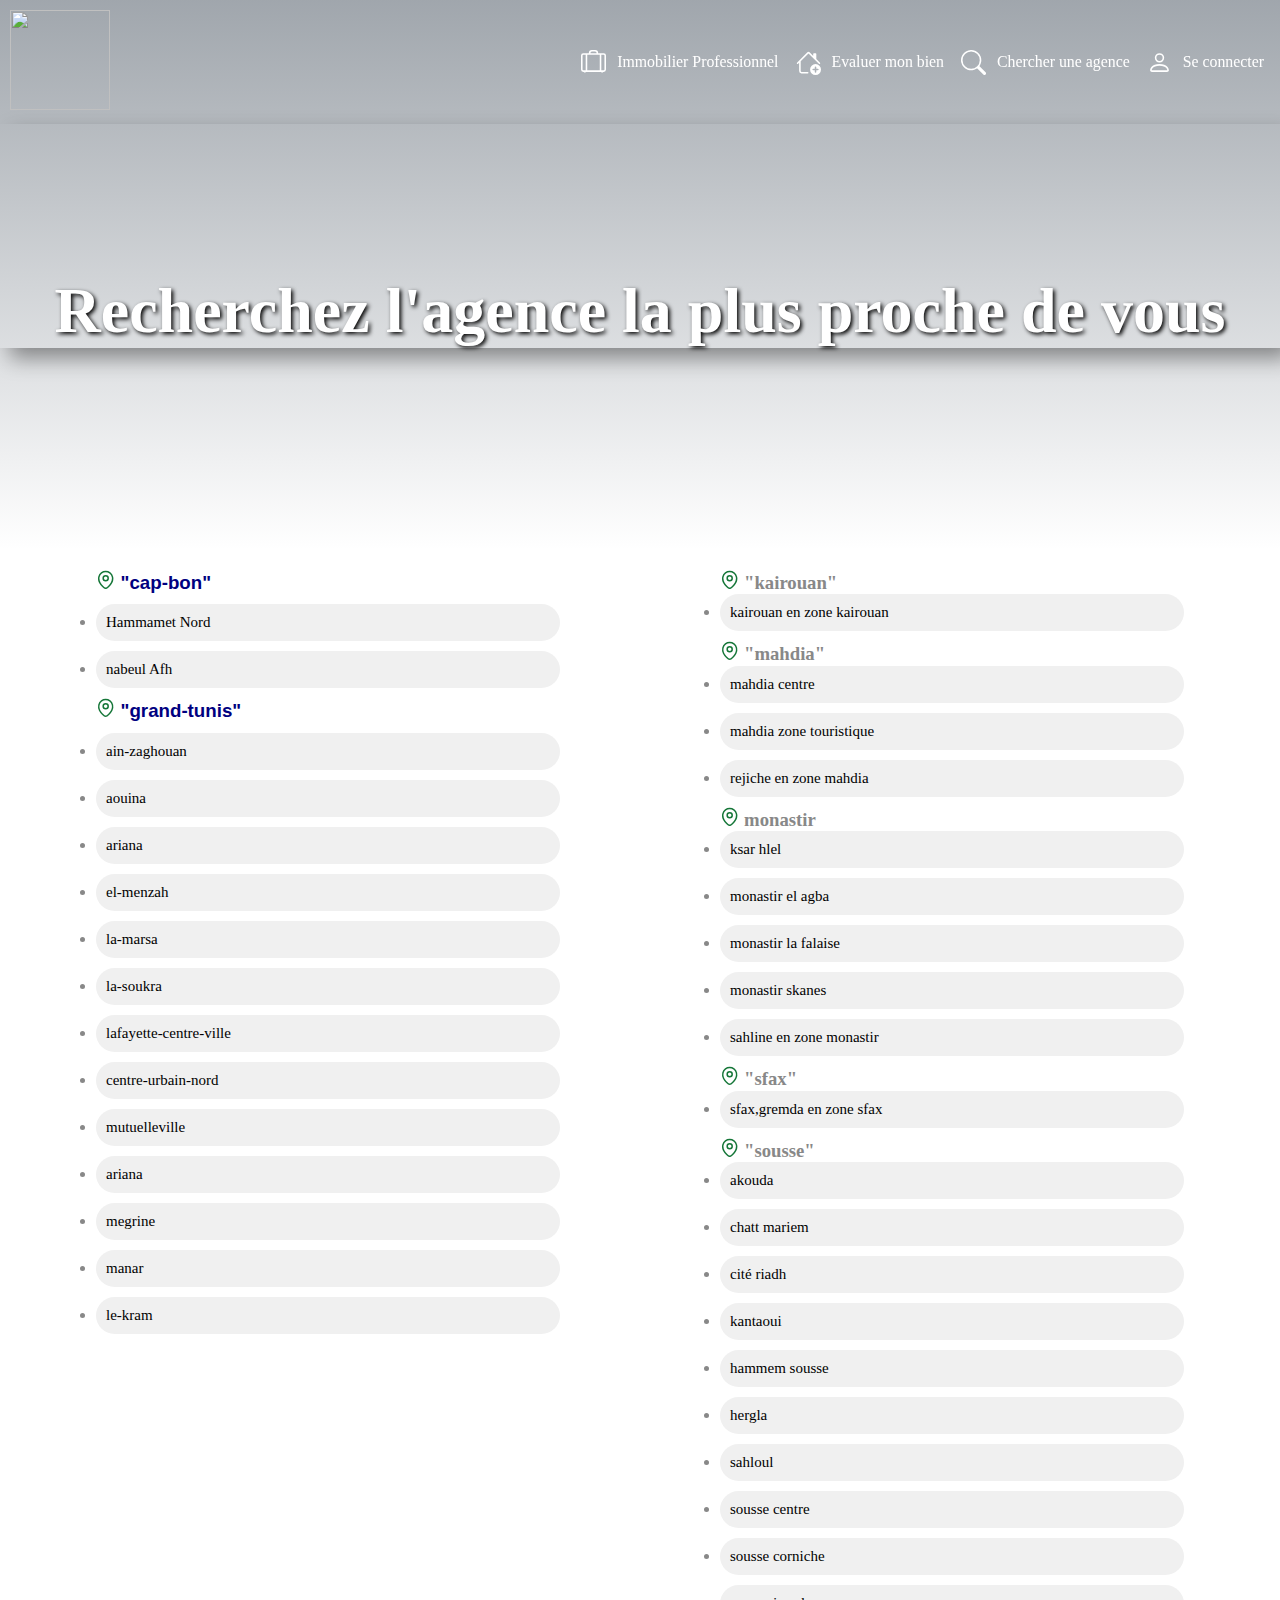
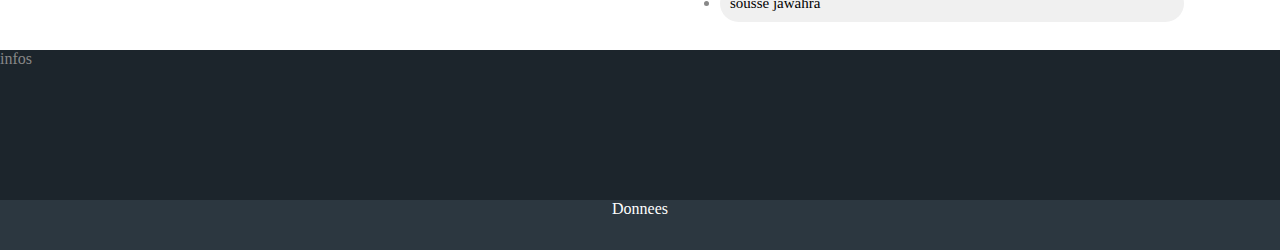
==== commit cad98577: "back end" ====
--- a/trouver.html
+++ b/trouver.html
@@ -5,587 +5,275 @@
     <meta name="viewport" content="width=device-width, initial-scale=1.0" />
     <!-- CSS -->
     <link rel="stylesheet" href="trouver.css" />
+    
   </head>
   <body>
     <header class="wrapper-trouver">
-      <nav class="wrapper-nav">
-        <div class="logo">
-          <img src="./assests/logo.png" alt="" height="100" width="100" />
-        </div>
-        <div class="list">
-          <ul>
-            <li class="wrap-list">
-              <svg
-                xmlns="http://www.w3.org/2000/svg"
-                width="25"
-                height="25"
-                fill="currentColor"
-                class="bi bi-suitcase-lg"
-                viewBox="0 0 16 16"
-              >
-                <path
-                  d="M5 2a2 2 0 0 1 2-2h2a2 2 0 0 1 2 2h3.5A1.5 1.5 0 0 1 16 3.5v9a1.5 1.5 0 0 1-1.5 1.5H14a.5.5 0 0 1-1 0H3a.5.5 0 0 1-1 0h-.5A1.5 1.5 0 0 1 0 12.5v-9A1.5 1.5 0 0 1 1.5 2zm1 0h4a1 1 0 0 0-1-1H7a1 1 0 0 0-1 1M1.5 3a.5.5 0 0 0-.5.5v9a.5.5 0 0 0 .5.5H3V3zM15 12.5v-9a.5.5 0 0 0-.5-.5H13v10h1.5a.5.5 0 0 0 .5-.5m-3 .5V3H4v10z"
-                />
-              </svg>
-              <a class="link" href="http://127.0.0.1:5500/front-end/index.html"
-                ><p>Immobilier Professionnel</p></a
-              >
-            </li>
-            <li class="wrap-list">
-              <svg
-                xmlns="http://www.w3.org/2000/svg"
-                width="25"
-                height="25"
-                fill="currentColor"
-                class="bi bi-house-add"
-                viewBox="0 0 16 16"
-              >
-                <path
-                  d="M8.707 1.5a1 1 0 0 0-1.414 0L.646 8.146a.5.5 0 0 0 .708.708L2 8.207V13.5A1.5 1.5 0 0 0 3.5 15h4a.5.5 0 1 0 0-1h-4a.5.5 0 0 1-.5-.5V7.207l5-5 6.646 6.647a.5.5 0 0 0 .708-.708L13 5.793V2.5a.5.5 0 0 0-.5-.5h-1a.5.5 0 0 0-.5.5v1.293z"
-                />
-                <path
-                  d="M16 12.5a3.5 3.5 0 1 1-7 0 3.5 3.5 0 0 1 7 0m-3.5-2a.5.5 0 0 0-.5.5v1h-1a.5.5 0 0 0 0 1h1v1a.5.5 0 1 0 1 0v-1h1a.5.5 0 1 0 0-1h-1v-1a.5.5 0 0 0-.5-.5"
-                />
-              </svg>
-              <a class="link" href="http://127.0.0.1:5500/evaluation.html">
-                <p>Evaluer mon bien</p></a
-              >
-            </li>
-            <li class="wrap-list">
-              <svg
-                xmlns="http://www.w3.org/2000/svg"
-                width="25"
-                height="25"
-                fill="currentColor"
-                class="bi bi-search"
-                viewBox="0 0 16 16"
-              >
-                <path
-                  d="M11.742 10.344a6.5 6.5 0 1 0-1.397 1.398h-.001q.044.06.098.115l3.85 3.85a1 1 0 0 0 1.415-1.414l-3.85-3.85a1 1 0 0 0-.115-.1zM12 6.5a5.5 5.5 0 1 1-11 0 5.5 5.5 0 0 1 11 0"
-                />
-              </svg>
+        <nav class="wrapper-nav">
+          <div class="logo">
+            <img src="./assests/logo.png" alt=""  height="100" width="100"/>
+          </div>
+          <div class="list">
+            <ul>
+              <li class="wrap-list">
+                <svg
+                  xmlns="http://www.w3.org/2000/svg"
+                  width="25"
+                  height="25"
+                  fill="currentColor"
+                  class="bi bi-suitcase-lg"
+                  viewBox="0 0 16 16"
+                >
+                  <path
+                    d="M5 2a2 2 0 0 1 2-2h2a2 2 0 0 1 2 2h3.5A1.5 1.5 0 0 1 16 3.5v9a1.5 1.5 0 0 1-1.5 1.5H14a.5.5 0 0 1-1 0H3a.5.5 0 0 1-1 0h-.5A1.5 1.5 0 0 1 0 12.5v-9A1.5 1.5 0 0 1 1.5 2zm1 0h4a1 1 0 0 0-1-1H7a1 1 0 0 0-1 1M1.5 3a.5.5 0 0 0-.5.5v9a.5.5 0 0 0 .5.5H3V3zM15 12.5v-9a.5.5 0 0 0-.5-.5H13v10h1.5a.5.5 0 0 0 .5-.5m-3 .5V3H4v10z"
+                  />
+                </svg>
+                <a    class="link"  href="http://127.0.0.1:5500/front-end/index.html"><p>Immobilier Professionnel</p></a>
+              </li>
+              <li class="wrap-list">
+                <svg
+                  xmlns="http://www.w3.org/2000/svg"
+                  width="25"
+                  height="25"
+                  fill="currentColor"
+                  class="bi bi-house-add"
+                  viewBox="0 0 16 16"
+                >
+                  <path
+                    d="M8.707 1.5a1 1 0 0 0-1.414 0L.646 8.146a.5.5 0 0 0 .708.708L2 8.207V13.5A1.5 1.5 0 0 0 3.5 15h4a.5.5 0 1 0 0-1h-4a.5.5 0 0 1-.5-.5V7.207l5-5 6.646 6.647a.5.5 0 0 0 .708-.708L13 5.793V2.5a.5.5 0 0 0-.5-.5h-1a.5.5 0 0 0-.5.5v1.293z"
+                  />
+                  <path
+                    d="M16 12.5a3.5 3.5 0 1 1-7 0 3.5 3.5 0 0 1 7 0m-3.5-2a.5.5 0 0 0-.5.5v1h-1a.5.5 0 0 0 0 1h1v1a.5.5 0 1 0 1 0v-1h1a.5.5 0 1 0 0-1h-1v-1a.5.5 0 0 0-.5-.5"
+                  />
+                </svg>
+                <a   class="link"  href="http://127.0.0.1:5500/evaluation.html"> <p>Evaluer mon bien</p></a>
+              </li>
+              <li class="wrap-list">
+                <svg
+                  xmlns="http://www.w3.org/2000/svg"
+                  width="25"
+                  height="25"
+                  fill="currentColor"
+                  class="bi bi-search"
+                  viewBox="0 0 16 16"
+                >
+                  <path
+                    d="M11.742 10.344a6.5 6.5 0 1 0-1.397 1.398h-.001q.044.06.098.115l3.85 3.85a1 1 0 0 0 1.415-1.414l-3.85-3.85a1 1 0 0 0-.115-.1zM12 6.5a5.5 5.5 0 1 1-11 0 5.5 5.5 0 0 1 11 0"
+                  />
+                </svg>
+  
+                <a  class="link" href="http://127.0.0.1:5500/trouver.html"> <p>Chercher une agence</p></a>
+              </li>
+              <li class="wrap-list">
+                <svg
+                  xmlns="http://www.w3.org/2000/svg"
+                  width="25"
+                  height="25"
+                  fill="currentColor"
+                  class="bi bi-person"
+                  viewBox="0 0 16 16"
+                >
+                  <path
+                    d="M8 8a3 3 0 1 0 0-6 3 3 0 0 0 0 6m2-3a2 2 0 1 1-4 0 2 2 0 0 1 4 0m4 8c0 1-1 1-1 1H3s-1 0-1-1 1-4 6-4 6 3 6 4m-1-.004c-.001-.246-.154-.986-.832-1.664C11.516 10.68 10.289 10 8 10s-3.516.68-4.168 1.332c-.678.678-.83 1.418-.832 1.664z"
+                  />
+                </svg>
+                <a    class="link"  href="connecter.html"> <p>Se connecter</p></a>
+              </li>
+            </ul>
+          </div>
+        </nav>
+        <div class="bienvenu">
+            <div class="wrapperCenter">
+              <p class="TextAcc"><span class="phrase">Recherchez l'agence la plus proche de vous</span></p>
+            </div>
+          </div>
+</header>
 
-              <a class="link" href="http://127.0.0.1:5500/trouver.html">
-                <p>Chercher une agence</p></a
-              >
-            </li>
-            <li class="wrap-list">
-              <svg
-                xmlns="http://www.w3.org/2000/svg"
-                width="25"
-                height="25"
-                fill="currentColor"
-                class="bi bi-person"
-                viewBox="0 0 16 16"
-              >
-                <path
-                  d="M8 8a3 3 0 1 0 0-6 3 3 0 0 0 0 6m2-3a2 2 0 1 1-4 0 2 2 0 0 1 4 0m4 8c0 1-1 1-1 1H3s-1 0-1-1 1-4 6-4 6 3 6 4m-1-.004c-.001-.246-.154-.986-.832-1.664C11.516 10.68 10.289 10 8 10s-3.516.68-4.168 1.332c-.678.678-.83 1.418-.832 1.664z"
-                />
-              </svg>
-              <a class="link" href="connecter.html"> <p>Se connecter</p></a>
-            </li>
-          </ul>
-        </div>
-      </nav>
-      <div class="bienvenu">
-        <div class="wrapperCenter">
-          <p class="TextAcc">
-            <span class="phrase"
-              >Recherchez l'agence la plus proche de vous</span
-            >
-          </p>
-        </div>
-      </div>
-    </header>
-
-    <div class="agence">
-      <div class="sous_agence">
-        <div class="ville">
-          <h3 class="icon">
-            <svg
-              xmlns="http://www.w3.org/2000/svg"
-              width="19.376"
-              height="19.376"
-              viewBox="0 0 19.376 19.376"
-            >
-              <g transform="translate(-428 -188)">
-                <g transform="translate(428 188)">
-                  <path
-                    d="M2.519,5.788A3.269,3.269,0,1,1,5.788,2.519,3.273,3.273,0,0,1,2.519,5.788Zm0-5.038A1.769,1.769,0,1,0,4.288,2.519,1.771,1.771,0,0,0,2.519.75Z"
-                    transform="translate(7.169 5.805)"
-                    fill="#157638"
-                  />
-                  <path
-                    d="M6.959-.75A8.016,8.016,0,0,1,11.6.7a7.259,7.259,0,0,1,2.855,4.379,9.07,9.07,0,0,1-.8,6.086,15.52,15.52,0,0,1-3.271,4.341c-1.225,1.176-2.281,1.959-3.458,1.959-1.145,0-2.114-.719-3.4-1.96A15.551,15.551,0,0,1,.263,11.164a9.089,9.089,0,0,1-.8-6.09A7.259,7.259,0,0,1,2.32.7,8.012,8.012,0,0,1,6.959-.75Zm-.03,16.718c.571,0,1.295-.461,2.419-1.541C11.48,12.38,13.842,9.155,13,5.413A5.781,5.781,0,0,0,10.73,1.922,6.5,6.5,0,0,0,6.959.75,6.5,6.5,0,0,0,3.193,1.919,5.781,5.781,0,0,0,.927,5.406c-.847,3.741,1.512,6.971,3.64,9.022C5.717,15.536,6.379,15.968,6.929,15.968Z"
-                    transform="translate(2.727 1.615)"
-                    fill="#157638"
-                  />
-                  <path
-                    d="M0,0H19.376V19.376H0Z"
-                    transform="translate(19.376 19.376) rotate(180)"
-                    fill="none"
-                    opacity="0"
-                  />
-                </g>
-              </g>
-            </svg>
-            cap-bon
+<div class="agence">
+  <div class="sous_agence">
+    <div class="ville">
+      <h3 class="icon">
+        <svg xmlns="http://www.w3.org/2000/svg" 
+        width="19.376" 
+        height="19.376" 
+        viewBox="0 0 19.376 19.376">
+        <g transform="translate(-428 -188)">
+          <g transform="translate(428 188)">
+            <path d="M2.519,5.788A3.269,3.269,0,1,1,5.788,2.519,3.273,3.273,0,0,1,2.519,5.788Zm0-5.038A1.769,1.769,0,1,0,4.288,2.519,1.771,1.771,0,0,0,2.519.75Z" 
+            transform="translate(7.169 5.805)" 
+            fill="#157638"/>
+            <path d="M6.959-.75A8.016,8.016,0,0,1,11.6.7a7.259,7.259,0,0,1,2.855,4.379,9.07,9.07,0,0,1-.8,6.086,15.52,15.52,0,0,1-3.271,4.341c-1.225,1.176-2.281,1.959-3.458,1.959-1.145,0-2.114-.719-3.4-1.96A15.551,15.551,0,0,1,.263,11.164a9.089,9.089,0,0,1-.8-6.09A7.259,7.259,0,0,1,2.32.7,8.012,8.012,0,0,1,6.959-.75Zm-.03,16.718c.571,0,1.295-.461,2.419-1.541C11.48,12.38,13.842,9.155,13,5.413A5.781,5.781,0,0,0,10.73,1.922,6.5,6.5,0,0,0,6.959.75,6.5,6.5,0,0,0,3.193,1.919,5.781,5.781,0,0,0,.927,5.406c-.847,3.741,1.512,6.971,3.64,9.022C5.717,15.536,6.379,15.968,6.929,15.968Z" 
+            transform="translate(2.727 1.615)" fill="#157638"/><path d="M0,0H19.376V19.376H0Z" 
+            transform="translate(19.376 19.376) rotate(180)" 
+            fill="none" 
+            opacity="0"/></g></g></svg>
+            "cap-bon"
           </h3>
           <ul>
-            <li>
-              <a
-                href="https://www.tecnocasa.tn/agences/immobilier+commercial/cap-bon/hammamet/naha2.html"
-                class="liens"
-                >Hammamet Nord</a
-              >
-            </li>
-            <li>
-              <a
-                href="https://www.tecnocasa.tn/agences/immobilier+commercial/cap-bon/nabeul/naca2.html"
-                class="liens"
-              >
-                nabeul Afh</a
-              >
-            </li>
+            <li> <a href="https://www.tecnocasa.tn/agences/immobilier+commercial/cap-bon/hammamet/naha2.html" class="liens" >Hammamet Nord</a></li>
+            <li><a href="https://www.tecnocasa.tn/agences/immobilier+commercial/cap-bon/nabeul/naca2.html" class="liens"> nabeul Afh</a></li>
           </ul>
           <h3 class="icon">
-            <svg
-              xmlns="http://www.w3.org/2000/svg"
-              width="19.376"
-              height="19.376"
-              viewBox="0 0 19.376 19.376"
-            >
-              <g transform="translate(-428 -188)">
-                <g transform="translate(428 188)">
-                  <path
-                    d="M2.519,5.788A3.269,3.269,0,1,1,5.788,2.519,3.273,3.273,0,0,1,2.519,5.788Zm0-5.038A1.769,1.769,0,1,0,4.288,2.519,1.771,1.771,0,0,0,2.519.75Z"
-                    transform="translate(7.169 5.805)"
-                    fill="#157638"
-                  />
-                  <path
-                    d="M6.959-.75A8.016,8.016,0,0,1,11.6.7a7.259,7.259,0,0,1,2.855,4.379,9.07,9.07,0,0,1-.8,6.086,15.52,15.52,0,0,1-3.271,4.341c-1.225,1.176-2.281,1.959-3.458,1.959-1.145,0-2.114-.719-3.4-1.96A15.551,15.551,0,0,1,.263,11.164a9.089,9.089,0,0,1-.8-6.09A7.259,7.259,0,0,1,2.32.7,8.012,8.012,0,0,1,6.959-.75Zm-.03,16.718c.571,0,1.295-.461,2.419-1.541C11.48,12.38,13.842,9.155,13,5.413A5.781,5.781,0,0,0,10.73,1.922,6.5,6.5,0,0,0,6.959.75,6.5,6.5,0,0,0,3.193,1.919,5.781,5.781,0,0,0,.927,5.406c-.847,3.741,1.512,6.971,3.64,9.022C5.717,15.536,6.379,15.968,6.929,15.968Z"
-                    transform="translate(2.727 1.615)"
-                    fill="#157638"
-                  />
-                  <path
-                    d="M0,0H19.376V19.376H0Z"
-                    transform="translate(19.376 19.376) rotate(180)"
-                    fill="none"
-                    opacity="0"
-                  />
-                </g>
-              </g>
-            </svg>
-            grand-tunis
-          </h3>
-          <ul>
-            <li>
-              <a
-                href="https://www.tecnocasa.tn/agences/immobilier+commercial/grand-tunis/ain-zaghouan/tuhb2.html"
-                class="liens"
-              >
-                ain-zaghouan</a
-              >
-            </li>
-            <li>
-              <a
-                href="https://www.tecnocasa.tn/agences/immobilier+commercial/grand-tunis/aouina/tuha3.html"
-                class="liens"
-                >aouina</a
-              >
-            </li>
-            <li>
-              <a
-                href="https://www.tecnocasa.tn/agences/immobilier+commercial/grand-tunis/ariana/arcb2.html"
-                class="liens"
-                >ariana</a
-              >
-            </li>
-            <li>
-              <a
-                href="https://www.tecnocasa.tn/agences/immobilier+commercial/grand-tunis/el-menzah/tuch1.html"
-                class="liens"
-                >el-menzah</a
-              >
-            </li>
-            <li>
-              <a
-                href="https://www.tecnocasa.tn/agences/immobilier+commercial/grand-tunis/la-marsa/tugm1.html"
-                class="liens"
-              >
-                la-marsa</a
-              >
-            </li>
-            <li>
-              <a
-                href="https://www.tecnocasa.tn/agences/immobilier+commercial/grand-tunis/la-soukra/tuha4.html"
-                class="liens"
-              >
-                la-soukra</a
-              >
-            </li>
-            <li>
-              <a
-                href="https://www.tecnocasa.tn/agences/immobilier+commercial/grand-tunis/lafayette-centre-ville/tucb1.html"
-                class="liens"
-                >lafayette-centre-ville</a
-              >
-            </li>
-            <li>
-              <a
-                href="https://www.tecnocasa.tn/agences/immobilier+commercial/grand-tunis/centre-urbain-nord/tucb2.html"
-                class="liens"
-                >centre-urbain-nord</a
-              >
-            </li>
-            <li>
-              <a
-                href="https://www.tecnocasa.tn/agences/immobilier+commercial/grand-tunis/mutuelleville/tuch3.html"
-                class="liens"
-                >mutuelleville</a
-              >
-            </li>
-            <li>
-              <a
-                href="https://www.tecnocasa.tn/agences/immobilier+commercial/grand-tunis/ariana/tuha2.html"
-                class="liens"
-                >ariana</a
-              >
-            </li>
-            <li>
-              <a
-                href="https://www.tecnocasa.tn/agences/immobilier+commercial/grand-tunis/megrine/tucc1.html"
-                class="liens"
-                >megrine</a
-              >
-            </li>
-            <li>
-              <a
-                href="https://www.tecnocasa.tn/agences/immobilier+commercial/grand-tunis/manar/tuch4.html"
-                class="liens"
-                >manar</a
-              >
-            </li>
-            <li>
-              <a
-                href="https://www.tecnocasa.tn/agences/immobilier+commercial/grand-tunis/le-kram/tuhb1.html"
-                class="liens"
-                >le-kram</a
-              >
-            </li>
-          </ul>
-        </div>
-        <div class="ville">
-          <h3 class="icon">
-            <svg
-              xmlns="http://www.w3.org/2000/svg"
-              width="19.376"
-              height="19.376"
-              viewBox="0 0 19.376 19.376"
-            >
-              <g transform="translate(-428 -188)">
-                <g transform="translate(428 188)">
-                  <path
-                    d="M2.519,5.788A3.269,3.269,0,1,1,5.788,2.519,3.273,3.273,0,0,1,2.519,5.788Zm0-5.038A1.769,1.769,0,1,0,4.288,2.519,1.771,1.771,0,0,0,2.519.75Z"
-                    transform="translate(7.169 5.805)"
-                    fill="#157638"
-                  />
-                  <path
-                    d="M6.959-.75A8.016,8.016,0,0,1,11.6.7a7.259,7.259,0,0,1,2.855,4.379,9.07,9.07,0,0,1-.8,6.086,15.52,15.52,0,0,1-3.271,4.341c-1.225,1.176-2.281,1.959-3.458,1.959-1.145,0-2.114-.719-3.4-1.96A15.551,15.551,0,0,1,.263,11.164a9.089,9.089,0,0,1-.8-6.09A7.259,7.259,0,0,1,2.32.7,8.012,8.012,0,0,1,6.959-.75Zm-.03,16.718c.571,0,1.295-.461,2.419-1.541C11.48,12.38,13.842,9.155,13,5.413A5.781,5.781,0,0,0,10.73,1.922,6.5,6.5,0,0,0,6.959.75,6.5,6.5,0,0,0,3.193,1.919,5.781,5.781,0,0,0,.927,5.406c-.847,3.741,1.512,6.971,3.64,9.022C5.717,15.536,6.379,15.968,6.929,15.968Z"
-                    transform="translate(2.727 1.615)"
-                    fill="#157638"
-                  />
-                  <path
-                    d="M0,0H19.376V19.376H0Z"
-                    transform="translate(19.376 19.376) rotate(180)"
-                    fill="none"
-                    opacity="0"
-                  />
-                </g>
-              </g>
-            </svg>
-            kairouan
-          </h3>
-          <ul>
-            <li>
-              <a
-                href="https://www.tecnocasa.tn/agences/immobilier+commercial/kairouan/kairouan/kair1.html"
-                class="lien"
-                >kairouan en zone kairouan</a
-              >
-            </li>
-          </ul>
-          <h3 class="icon">
-            <svg
-              xmlns="http://www.w3.org/2000/svg"
-              width="19.376"
-              height="19.376"
-              viewBox="0 0 19.376 19.376"
-            >
-              <g transform="translate(-428 -188)">
-                <g transform="translate(428 188)">
-                  <path
-                    d="M2.519,5.788A3.269,3.269,0,1,1,5.788,2.519,3.273,3.273,0,0,1,2.519,5.788Zm0-5.038A1.769,1.769,0,1,0,4.288,2.519,1.771,1.771,0,0,0,2.519.75Z"
-                    transform="translate(7.169 5.805)"
-                    fill="#157638"
-                  />
-                  <path
-                    d="M6.959-.75A8.016,8.016,0,0,1,11.6.7a7.259,7.259,0,0,1,2.855,4.379,9.07,9.07,0,0,1-.8,6.086,15.52,15.52,0,0,1-3.271,4.341c-1.225,1.176-2.281,1.959-3.458,1.959-1.145,0-2.114-.719-3.4-1.96A15.551,15.551,0,0,1,.263,11.164a9.089,9.089,0,0,1-.8-6.09A7.259,7.259,0,0,1,2.32.7,8.012,8.012,0,0,1,6.959-.75Zm-.03,16.718c.571,0,1.295-.461,2.419-1.541C11.48,12.38,13.842,9.155,13,5.413A5.781,5.781,0,0,0,10.73,1.922,6.5,6.5,0,0,0,6.959.75,6.5,6.5,0,0,0,3.193,1.919,5.781,5.781,0,0,0,.927,5.406c-.847,3.741,1.512,6.971,3.64,9.022C5.717,15.536,6.379,15.968,6.929,15.968Z"
-                    transform="translate(2.727 1.615)"
-                    fill="#157638"
-                  />
-                  <path
-                    d="M0,0H19.376V19.376H0Z"
-                    transform="translate(19.376 19.376) rotate(180)"
-                    fill="none"
-                    opacity="0"
-                  />
-                </g>
-              </g>
-            </svg>
-            mahdia
-          </h3>
-          <ul>
-            <li>
-              <a
-                href="https://www.tecnocasa.tn/agences/immobilier+commercial/mahdia/mahdia/mdca1.html"
-                class="lien"
-                >mahdia centre</a
-              >
-            </li>
-            <li>
-              <a
-                href="https://www.tecnocasa.tn/agences/immobilier+commercial/mahdia/mahdia/mdca2.html"
-                class="lien"
-                >mahdia zone touristique
-              </a>
-            </li>
-            <li>
-              <a
-                href="https://www.tecnocasa.tn/agences/immobilier+commercial/mahdia/mahdia/mdca3.html"
-                class="lien"
-                >rejiche en zone mahdia
-              </a>
-            </li>
-          </ul>
-          <h3 class="icon">
-            <svg
-              xmlns="http://www.w3.org/2000/svg"
-              width="19.376"
-              height="19.376"
-              viewBox="0 0 19.376 19.376"
-            >
-              <g transform="translate(-428 -188)">
-                <g transform="translate(428 188)">
-                  <path
-                    d="M2.519,5.788A3.269,3.269,0,1,1,5.788,2.519,3.273,3.273,0,0,1,2.519,5.788Zm0-5.038A1.769,1.769,0,1,0,4.288,2.519,1.771,1.771,0,0,0,2.519.75Z"
-                    transform="translate(7.169 5.805)"
-                    fill="#157638"
-                  />
-                  <path
-                    d="M6.959-.75A8.016,8.016,0,0,1,11.6.7a7.259,7.259,0,0,1,2.855,4.379,9.07,9.07,0,0,1-.8,6.086,15.52,15.52,0,0,1-3.271,4.341c-1.225,1.176-2.281,1.959-3.458,1.959-1.145,0-2.114-.719-3.4-1.96A15.551,15.551,0,0,1,.263,11.164a9.089,9.089,0,0,1-.8-6.09A7.259,7.259,0,0,1,2.32.7,8.012,8.012,0,0,1,6.959-.75Zm-.03,16.718c.571,0,1.295-.461,2.419-1.541C11.48,12.38,13.842,9.155,13,5.413A5.781,5.781,0,0,0,10.73,1.922,6.5,6.5,0,0,0,6.959.75,6.5,6.5,0,0,0,3.193,1.919,5.781,5.781,0,0,0,.927,5.406c-.847,3.741,1.512,6.971,3.64,9.022C5.717,15.536,6.379,15.968,6.929,15.968Z"
-                    transform="translate(2.727 1.615)"
-                    fill="#157638"
-                  />
-                  <path
-                    d="M0,0H19.376V19.376H0Z"
-                    transform="translate(19.376 19.376) rotate(180)"
-                    fill="none"
-                    opacity="0"
-                  />
-                </g>
-              </g>
-            </svg>
-            monastir
-          </h3>
-          <ul>
-            <li>
-              <a
-                href="https://www.tecnocasa.tn/agences/immobilier+commercial/monastir/ksar-hellal/moca5.html"
-                class="lien"
-                >ksar hlel</a
-              >
-            </li>
-            <li>
-              <a
-                href="https://www.tecnocasa.tn/agences/immobilier+commercial/monastir/monastir/moca2.html"
-                class="lien"
-              >
-                monastir el agba
-              </a>
-            </li>
-            <li>
-              <a
-                href="https://www.tecnocasa.tn/agences/immobilier+commercial/monastir/monastir/moca1.html"
-                class="lien"
-                >monastir la falaise
-              </a>
-            </li>
-            <li>
-              <a
-                href="https://www.tecnocasa.tn/agences/immobilier+commercial/monastir/monastir/moca4.html"
-                class="lien"
-                >monastir skanes
-              </a>
-            </li>
-            <li>
-              <a
-                href="https://www.tecnocasa.tn/agences/immobilier+commercial/monastir/monastir/moca4.html"
-                class="lien"
-                >sahline en zone monastir
-              </a>
-            </li>
-          </ul>
-          <h3 class="icon">
-            <svg
-              xmlns="http://www.w3.org/2000/svg"
-              width="19.376"
-              height="19.376"
-              viewBox="0 0 19.376 19.376"
-            >
-              <g transform="translate(-428 -188)">
-                <g transform="translate(428 188)">
-                  <path
-                    d="M2.519,5.788A3.269,3.269,0,1,1,5.788,2.519,3.273,3.273,0,0,1,2.519,5.788Zm0-5.038A1.769,1.769,0,1,0,4.288,2.519,1.771,1.771,0,0,0,2.519.75Z"
-                    transform="translate(7.169 5.805)"
-                    fill="#157638"
-                  />
-                  <path
-                    d="M6.959-.75A8.016,8.016,0,0,1,11.6.7a7.259,7.259,0,0,1,2.855,4.379,9.07,9.07,0,0,1-.8,6.086,15.52,15.52,0,0,1-3.271,4.341c-1.225,1.176-2.281,1.959-3.458,1.959-1.145,0-2.114-.719-3.4-1.96A15.551,15.551,0,0,1,.263,11.164a9.089,9.089,0,0,1-.8-6.09A7.259,7.259,0,0,1,2.32.7,8.012,8.012,0,0,1,6.959-.75Zm-.03,16.718c.571,0,1.295-.461,2.419-1.541C11.48,12.38,13.842,9.155,13,5.413A5.781,5.781,0,0,0,10.73,1.922,6.5,6.5,0,0,0,6.959.75,6.5,6.5,0,0,0,3.193,1.919,5.781,5.781,0,0,0,.927,5.406c-.847,3.741,1.512,6.971,3.64,9.022C5.717,15.536,6.379,15.968,6.929,15.968Z"
-                    transform="translate(2.727 1.615)"
-                    fill="#157638"
-                  />
-                  <path
-                    d="M0,0H19.376V19.376H0Z"
-                    transform="translate(19.376 19.376) rotate(180)"
-                    fill="none"
-                    opacity="0"
-                  />
-                </g>
-              </g>
-            </svg>
-            sfax
-          </h3>
-          <ul>
-            <li>
-              <a
-                href="https://www.tecnocasa.tn/agences/immobilier+commercial/sfax/sfax-ville/ssfx1.html"
-                class="lien"
-                >sfax,gremda en zone sfax
-              </a>
-            </li>
-          </ul>
-          <h3 class="icon">
-            <svg
-              xmlns="http://www.w3.org/2000/svg"
-              width="19.376"
-              height="19.376"
-              viewBox="0 0 19.376 19.376"
-            >
-              <g transform="translate(-428 -188)">
-                <g transform="translate(428 188)">
-                  <path
-                    d="M2.519,5.788A3.269,3.269,0,1,1,5.788,2.519,3.273,3.273,0,0,1,2.519,5.788Zm0-5.038A1.769,1.769,0,1,0,4.288,2.519,1.771,1.771,0,0,0,2.519.75Z"
-                    transform="translate(7.169 5.805)"
-                    fill="#157638"
-                  />
-                  <path
-                    d="M6.959-.75A8.016,8.016,0,0,1,11.6.7a7.259,7.259,0,0,1,2.855,4.379,9.07,9.07,0,0,1-.8,6.086,15.52,15.52,0,0,1-3.271,4.341c-1.225,1.176-2.281,1.959-3.458,1.959-1.145,0-2.114-.719-3.4-1.96A15.551,15.551,0,0,1,.263,11.164a9.089,9.089,0,0,1-.8-6.09A7.259,7.259,0,0,1,2.32.7,8.012,8.012,0,0,1,6.959-.75Zm-.03,16.718c.571,0,1.295-.461,2.419-1.541C11.48,12.38,13.842,9.155,13,5.413A5.781,5.781,0,0,0,10.73,1.922,6.5,6.5,0,0,0,6.959.75,6.5,6.5,0,0,0,3.193,1.919,5.781,5.781,0,0,0,.927,5.406c-.847,3.741,1.512,6.971,3.64,9.022C5.717,15.536,6.379,15.968,6.929,15.968Z"
-                    transform="translate(2.727 1.615)"
-                    fill="#157638"
-                  />
-                  <path
-                    d="M0,0H19.376V19.376H0Z"
-                    transform="translate(19.376 19.376) rotate(180)"
-                    fill="none"
-                    opacity="0"
-                  />
-                </g>
-              </g>
-            </svg>
-            sousse
-          </h3>
-          <ul>
-            <li>
-              <a
-                href="https://www.tecnocasa.tn/agences/immobilier+commercial/sousse/akouda/sscb5.html"
-                class="lien"
-                >akouda
-              </a>
-            </li>
-            <li>
-              <a
-                href="https://www.tecnocasa.tn/agences/immobilier+commercial/sousse/chott-meriam/sscb4.html"
-                class="lien"
-                >chatt mariem
-              </a>
-            </li>
-            <li>
-              <a
-                href="https://www.tecnocasa.tn/agences/immobilier+commercial/sousse/sousse-riadh/ssca4.html"
-                class="lien"
-                >cité riadh
-              </a>
-            </li>
-            <li>
-              <a
-                href="https://www.tecnocasa.tn/agences/immobilier+commercial/sousse/el-kantaoui/ssca2.html"
-                class="lien"
-                >kantaoui
-              </a>
-            </li>
-            <li>
-              <a
-                href="https://www.tecnocasa.tn/agences/immobilier+commercial/sousse/hammam-sousse/sscb3.html"
-                class="lien"
-                >hammem sousse
-              </a>
-            </li>
-            <li>
-              <a
-                href="https://www.tecnocasa.tn/agences/immobilier+commercial/sousse/hergla/ssgh1.html"
-                class="lien"
-                >hergla
-              </a>
-            </li>
-            <li>
-              <a
-                href="https://www.tecnocasa.tn/agences/immobilier+commercial/sousse/sahloul/sscb1.html"
-                class="lien"
-                >sahloul</a
-              >
-            </li>
-            <li>
-              <a
-                href="https://www.tecnocasa.tn/agences/immobilier+commercial/sousse/sousse-centre-ville/ssca3.html"
-                class="lien"
-                >sousse centre
-              </a>
-            </li>
-            <li>
-              <a
-                href="https://www.tecnocasa.tn/agences/immobilier+commercial/sousse/sousse-centre-ville/ssca6.html"
-                class="lien"
-                >sousse corniche
-              </a>
-            </li>
-            <li>
-              <a
-                href="https://www.tecnocasa.tn/agences/immobilier+commercial/sousse/sousse-jawhara/ssca5.html"
-                class="lien"
-                >sousse jawahra
-              </a>
-            </li>
-          </ul>
-        </div>
-      </div>
-    </div>
-    <br />
-    <footer>
-      <div class="footerWrapper">
-        <div class="upper">infos</div>
-        <div class="bottom">Donnees</div>
-      </div>
-    </footer>
-  </body>
-</html>
+            <svg xmlns="http://www.w3.org/2000/svg" 
+                        width="19.376" 
+                        height="19.376" 
+                        viewBox="0 0 19.376 19.376">
+                        <g transform="translate(-428 -188)">
+                          <g transform="translate(428 188)">
+                            <path d="M2.519,5.788A3.269,3.269,0,1,1,5.788,2.519,3.273,3.273,0,0,1,2.519,5.788Zm0-5.038A1.769,1.769,0,1,0,4.288,2.519,1.771,1.771,0,0,0,2.519.75Z" 
+                            transform="translate(7.169 5.805)" 
+                            fill="#157638"/>
+                            <path d="M6.959-.75A8.016,8.016,0,0,1,11.6.7a7.259,7.259,0,0,1,2.855,4.379,9.07,9.07,0,0,1-.8,6.086,15.52,15.52,0,0,1-3.271,4.341c-1.225,1.176-2.281,1.959-3.458,1.959-1.145,0-2.114-.719-3.4-1.96A15.551,15.551,0,0,1,.263,11.164a9.089,9.089,0,0,1-.8-6.09A7.259,7.259,0,0,1,2.32.7,8.012,8.012,0,0,1,6.959-.75Zm-.03,16.718c.571,0,1.295-.461,2.419-1.541C11.48,12.38,13.842,9.155,13,5.413A5.781,5.781,0,0,0,10.73,1.922,6.5,6.5,0,0,0,6.959.75,6.5,6.5,0,0,0,3.193,1.919,5.781,5.781,0,0,0,.927,5.406c-.847,3.741,1.512,6.971,3.64,9.022C5.717,15.536,6.379,15.968,6.929,15.968Z" 
+                            transform="translate(2.727 1.615)" fill="#157638"/><path d="M0,0H19.376V19.376H0Z" 
+                            transform="translate(19.376 19.376) rotate(180)" 
+                            fill="none" 
+                            opacity="0"/></g></g>
+                          </svg>
+                            "grand-tunis"
+                          </h3>
+                          <ul>
+                            <li> <a href="https://www.tecnocasa.tn/agences/immobilier+commercial/grand-tunis/ain-zaghouan/tuhb2.html" class="liens" > ain-zaghouan</a></li>
+                            <li><a href="https://www.tecnocasa.tn/agences/immobilier+commercial/grand-tunis/aouina/tuha3.html" class="liens">aouina</a></li>
+                            <li><a href="https://www.tecnocasa.tn/agences/immobilier+commercial/grand-tunis/ariana/arcb2.html" class="liens">ariana</a></li>
+                            <li><a href="https://www.tecnocasa.tn/agences/immobilier+commercial/grand-tunis/el-menzah/tuch1.html" class="liens">el-menzah</a></li>
+                            <li><a href="https://www.tecnocasa.tn/agences/immobilier+commercial/grand-tunis/la-marsa/tugm1.html" class="liens"> la-marsa</a></li>
+                            <li><a href="https://www.tecnocasa.tn/agences/immobilier+commercial/grand-tunis/la-soukra/tuha4.html" class="liens"> la-soukra</a></li>
+                            <li><a href="https://www.tecnocasa.tn/agences/immobilier+commercial/grand-tunis/lafayette-centre-ville/tucb1.html" class="liens">lafayette-centre-ville</a></li>
+                            <li><a href="https://www.tecnocasa.tn/agences/immobilier+commercial/grand-tunis/centre-urbain-nord/tucb2.html" class="liens">centre-urbain-nord</a></li>
+                            <li><a href="https://www.tecnocasa.tn/agences/immobilier+commercial/grand-tunis/mutuelleville/tuch3.html" class="liens">mutuelleville</a></li>
+                            <li><a href="https://www.tecnocasa.tn/agences/immobilier+commercial/grand-tunis/ariana/tuha2.html" class="liens">ariana</a></li>
+                            <li><a href="https://www.tecnocasa.tn/agences/immobilier+commercial/grand-tunis/megrine/tucc1.html" class="liens">megrine</a></li>
+                            <li><a href="https://www.tecnocasa.tn/agences/immobilier+commercial/grand-tunis/manar/tuch4.html" class="liens">manar</a></li>
+                            <li><a href="https://www.tecnocasa.tn/agences/immobilier+commercial/grand-tunis/le-kram/tuhb1.html" class="liens">le-kram</a></li>
+                          </ul>
+              </div>
+                        <div class="ville">
+                          <h3 class="icon2">
+                            <svg xmlns="http://www.w3.org/2000/svg" 
+                            width="19.376" 
+                            height="19.376" 
+                            viewBox="0 0 19.376 19.376">
+                            <g transform="translate(-428 -188)">
+                              <g transform="translate(428 188)">
+                                <path d="M2.519,5.788A3.269,3.269,0,1,1,5.788,2.519,3.273,3.273,0,0,1,2.519,5.788Zm0-5.038A1.769,1.769,0,1,0,4.288,2.519,1.771,1.771,0,0,0,2.519.75Z" 
+                                transform="translate(7.169 5.805)" 
+                                fill="#157638"/>
+                                <path d="M6.959-.75A8.016,8.016,0,0,1,11.6.7a7.259,7.259,0,0,1,2.855,4.379,9.07,9.07,0,0,1-.8,6.086,15.52,15.52,0,0,1-3.271,4.341c-1.225,1.176-2.281,1.959-3.458,1.959-1.145,0-2.114-.719-3.4-1.96A15.551,15.551,0,0,1,.263,11.164a9.089,9.089,0,0,1-.8-6.09A7.259,7.259,0,0,1,2.32.7,8.012,8.012,0,0,1,6.959-.75Zm-.03,16.718c.571,0,1.295-.461,2.419-1.541C11.48,12.38,13.842,9.155,13,5.413A5.781,5.781,0,0,0,10.73,1.922,6.5,6.5,0,0,0,6.959.75,6.5,6.5,0,0,0,3.193,1.919,5.781,5.781,0,0,0,.927,5.406c-.847,3.741,1.512,6.971,3.64,9.022C5.717,15.536,6.379,15.968,6.929,15.968Z" 
+                                transform="translate(2.727 1.615)" fill="#157638"/><path d="M0,0H19.376V19.376H0Z" 
+                                transform="translate(19.376 19.376) rotate(180)" 
+                                fill="none" 
+                                opacity="0"/></g></g></svg>
+                                "kairouan"
+                              </h3>
+                              <ul>
+                                <li> <a href="https://www.tecnocasa.tn/agences/immobilier+commercial/kairouan/kairouan/kair1.html" class="lien" >kairouan en zone kairouan</a></li>
+                              </ul>
+                              <h3 class="icon2">
+                                <svg xmlns="http://www.w3.org/2000/svg" 
+                                width="19.376" 
+                                height="19.376" 
+                                viewBox="0 0 19.376 19.376">
+                                <g transform="translate(-428 -188)">
+                                  <g transform="translate(428 188)">
+                                    <path d="M2.519,5.788A3.269,3.269,0,1,1,5.788,2.519,3.273,3.273,0,0,1,2.519,5.788Zm0-5.038A1.769,1.769,0,1,0,4.288,2.519,1.771,1.771,0,0,0,2.519.75Z" 
+                                    transform="translate(7.169 5.805)" 
+                                    fill="#157638"/>
+                                    <path d="M6.959-.75A8.016,8.016,0,0,1,11.6.7a7.259,7.259,0,0,1,2.855,4.379,9.07,9.07,0,0,1-.8,6.086,15.52,15.52,0,0,1-3.271,4.341c-1.225,1.176-2.281,1.959-3.458,1.959-1.145,0-2.114-.719-3.4-1.96A15.551,15.551,0,0,1,.263,11.164a9.089,9.089,0,0,1-.8-6.09A7.259,7.259,0,0,1,2.32.7,8.012,8.012,0,0,1,6.959-.75Zm-.03,16.718c.571,0,1.295-.461,2.419-1.541C11.48,12.38,13.842,9.155,13,5.413A5.781,5.781,0,0,0,10.73,1.922,6.5,6.5,0,0,0,6.959.75,6.5,6.5,0,0,0,3.193,1.919,5.781,5.781,0,0,0,.927,5.406c-.847,3.741,1.512,6.971,3.64,9.022C5.717,15.536,6.379,15.968,6.929,15.968Z" 
+                                    transform="translate(2.727 1.615)" fill="#157638"/><path d="M0,0H19.376V19.376H0Z" 
+                                    transform="translate(19.376 19.376) rotate(180)" 
+                                    fill="none" 
+                                    opacity="0"/></g></g></svg>
+                                    "mahdia"
+                                  </h3>
+                                  <ul>
+                                    <li> <a href="https://www.tecnocasa.tn/agences/immobilier+commercial/mahdia/mahdia/mdca1.html" class="lien" >mahdia centre</a></li>
+                                    <li> <a href="https://www.tecnocasa.tn/agences/immobilier+commercial/mahdia/mahdia/mdca2.html" class="lien" >mahdia zone touristique </a></li>
+                                    <li> <a href="https://www.tecnocasa.tn/agences/immobilier+commercial/mahdia/mahdia/mdca3.html" class="lien" >rejiche en zone mahdia </a></li>
+                                    
+                                  </ul>
+                                  <h3 class="icon2">
+                                    <svg xmlns="http://www.w3.org/2000/svg" 
+                                    width="19.376" 
+                                    height="19.376" 
+                                    viewBox="0 0 19.376 19.376">
+                                    <g transform="translate(-428 -188)">
+                                      <g transform="translate(428 188)">
+                                        <path d="M2.519,5.788A3.269,3.269,0,1,1,5.788,2.519,3.273,3.273,0,0,1,2.519,5.788Zm0-5.038A1.769,1.769,0,1,0,4.288,2.519,1.771,1.771,0,0,0,2.519.75Z" 
+                                        transform="translate(7.169 5.805)" 
+                                        fill="#157638"/>
+                                        <path d="M6.959-.75A8.016,8.016,0,0,1,11.6.7a7.259,7.259,0,0,1,2.855,4.379,9.07,9.07,0,0,1-.8,6.086,15.52,15.52,0,0,1-3.271,4.341c-1.225,1.176-2.281,1.959-3.458,1.959-1.145,0-2.114-.719-3.4-1.96A15.551,15.551,0,0,1,.263,11.164a9.089,9.089,0,0,1-.8-6.09A7.259,7.259,0,0,1,2.32.7,8.012,8.012,0,0,1,6.959-.75Zm-.03,16.718c.571,0,1.295-.461,2.419-1.541C11.48,12.38,13.842,9.155,13,5.413A5.781,5.781,0,0,0,10.73,1.922,6.5,6.5,0,0,0,6.959.75,6.5,6.5,0,0,0,3.193,1.919,5.781,5.781,0,0,0,.927,5.406c-.847,3.741,1.512,6.971,3.64,9.022C5.717,15.536,6.379,15.968,6.929,15.968Z" 
+                                        transform="translate(2.727 1.615)" fill="#157638"/><path d="M0,0H19.376V19.376H0Z" 
+                                        transform="translate(19.376 19.376) rotate(180)" 
+                                        fill="none" 
+                                        opacity="0"/></g></g></svg>
+                                        monastir
+                                      </h3>
+                                      <ul>
+                                        <li> <a href="https://www.tecnocasa.tn/agences/immobilier+commercial/monastir/ksar-hellal/moca5.html" class="lien" >ksar hlel</a></li>
+                                        <li> <a href="https://www.tecnocasa.tn/agences/immobilier+commercial/monastir/monastir/moca2.html" class="lien" > monastir el agba </a></li>
+                                        <li> <a href="https://www.tecnocasa.tn/agences/immobilier+commercial/monastir/monastir/moca1.html" class="lien" >monastir la falaise  </a></li>
+                                        <li> <a href="https://www.tecnocasa.tn/agences/immobilier+commercial/monastir/monastir/moca4.html" class="lien" >monastir skanes  </a></li>
+                                        <li> <a href="https://www.tecnocasa.tn/agences/immobilier+commercial/monastir/monastir/moca4.html" class="lien" >sahline en zone monastir   </a></li>
+                                      </ul>
+                                      <h3 class="icon2">
+                                        <svg xmlns="http://www.w3.org/2000/svg" 
+                                        width="19.376" 
+                                        height="19.376" 
+                                        viewBox="0 0 19.376 19.376">
+                                        <g transform="translate(-428 -188)">
+                                          <g transform="translate(428 188)">
+                                            <path d="M2.519,5.788A3.269,3.269,0,1,1,5.788,2.519,3.273,3.273,0,0,1,2.519,5.788Zm0-5.038A1.769,1.769,0,1,0,4.288,2.519,1.771,1.771,0,0,0,2.519.75Z" 
+                                            transform="translate(7.169 5.805)" 
+                                            fill="#157638"/>
+                                            <path d="M6.959-.75A8.016,8.016,0,0,1,11.6.7a7.259,7.259,0,0,1,2.855,4.379,9.07,9.07,0,0,1-.8,6.086,15.52,15.52,0,0,1-3.271,4.341c-1.225,1.176-2.281,1.959-3.458,1.959-1.145,0-2.114-.719-3.4-1.96A15.551,15.551,0,0,1,.263,11.164a9.089,9.089,0,0,1-.8-6.09A7.259,7.259,0,0,1,2.32.7,8.012,8.012,0,0,1,6.959-.75Zm-.03,16.718c.571,0,1.295-.461,2.419-1.541C11.48,12.38,13.842,9.155,13,5.413A5.781,5.781,0,0,0,10.73,1.922,6.5,6.5,0,0,0,6.959.75,6.5,6.5,0,0,0,3.193,1.919,5.781,5.781,0,0,0,.927,5.406c-.847,3.741,1.512,6.971,3.64,9.022C5.717,15.536,6.379,15.968,6.929,15.968Z" 
+                                            transform="translate(2.727 1.615)" fill="#157638"/><path d="M0,0H19.376V19.376H0Z" 
+                                            transform="translate(19.376 19.376) rotate(180)" 
+                                            fill="none" 
+                                            opacity="0"/></g></g></svg>
+                                            "sfax"
+                                          </h3>
+                                          <ul>
+                                            <li> <a href="https://www.tecnocasa.tn/agences/immobilier+commercial/sfax/sfax-ville/ssfx1.html" class="lien" >sfax,gremda en zone sfax </a></li>
+                                          </ul>
+                                          <h3 class="icon2">
+                                            <svg xmlns="http://www.w3.org/2000/svg" 
+                                            width="19.376" 
+                                            height="19.376" 
+                                            viewBox="0 0 19.376 19.376">
+                                            <g transform="translate(-428 -188)">
+                                              <g transform="translate(428 188)">
+                                                <path d="M2.519,5.788A3.269,3.269,0,1,1,5.788,2.519,3.273,3.273,0,0,1,2.519,5.788Zm0-5.038A1.769,1.769,0,1,0,4.288,2.519,1.771,1.771,0,0,0,2.519.75Z" 
+                                                transform="translate(7.169 5.805)" 
+                                                fill="#157638"/>
+                                                <path d="M6.959-.75A8.016,8.016,0,0,1,11.6.7a7.259,7.259,0,0,1,2.855,4.379,9.07,9.07,0,0,1-.8,6.086,15.52,15.52,0,0,1-3.271,4.341c-1.225,1.176-2.281,1.959-3.458,1.959-1.145,0-2.114-.719-3.4-1.96A15.551,15.551,0,0,1,.263,11.164a9.089,9.089,0,0,1-.8-6.09A7.259,7.259,0,0,1,2.32.7,8.012,8.012,0,0,1,6.959-.75Zm-.03,16.718c.571,0,1.295-.461,2.419-1.541C11.48,12.38,13.842,9.155,13,5.413A5.781,5.781,0,0,0,10.73,1.922,6.5,6.5,0,0,0,6.959.75,6.5,6.5,0,0,0,3.193,1.919,5.781,5.781,0,0,0,.927,5.406c-.847,3.741,1.512,6.971,3.64,9.022C5.717,15.536,6.379,15.968,6.929,15.968Z" 
+                                                transform="translate(2.727 1.615)" fill="#157638"/><path d="M0,0H19.376V19.376H0Z" 
+                                                transform="translate(19.376 19.376) rotate(180)" 
+                                                fill="none" 
+                                                opacity="0"/></g></g></svg>
+                                                "sousse"
+                                              </h3>
+                                              <ul>
+                                                <li> <a href="https://www.tecnocasa.tn/agences/immobilier+commercial/sousse/akouda/sscb5.html" class="lien" >akouda </a></li>
+                                                <li> <a href="https://www.tecnocasa.tn/agences/immobilier+commercial/sousse/chott-meriam/sscb4.html" class="lien" >chatt mariem </a></li>
+                                                <li> <a href="https://www.tecnocasa.tn/agences/immobilier+commercial/sousse/sousse-riadh/ssca4.html" class="lien" >cité riadh </a></li>
+                                                <li> <a href="https://www.tecnocasa.tn/agences/immobilier+commercial/sousse/el-kantaoui/ssca2.html" class="lien" >kantaoui </a></li>
+                                                <li> <a href="https://www.tecnocasa.tn/agences/immobilier+commercial/sousse/hammam-sousse/sscb3.html" class="lien" >hammem sousse </a></li>
+                                                <li> <a href="https://www.tecnocasa.tn/agences/immobilier+commercial/sousse/hergla/ssgh1.html" class="lien" >hergla </a></li>
+                                                <li> <a href="https://www.tecnocasa.tn/agences/immobilier+commercial/sousse/sahloul/sscb1.html" class="lien" >sahloul</a></li>
+                                                <li> <a href="https://www.tecnocasa.tn/agences/immobilier+commercial/sousse/sousse-centre-ville/ssca3.html" class="lien" >sousse centre  </a></li>
+                                                <li> <a href="https://www.tecnocasa.tn/agences/immobilier+commercial/sousse/sousse-centre-ville/ssca6.html" class="lien" >sousse corniche </a></li>
+                                                <li> <a href="https://www.tecnocasa.tn/agences/immobilier+commercial/sousse/sousse-jawhara/ssca5.html" class="lien" >sousse jawahra </a></li>
+                                                </ul>
+   </div>
+ </div>
+</div>
+                                          <br>
+                                          <footer>
+                                            <div class="footerWrapper">
+                                              <div class="upper">infos</div>
+                                              <div class="bottom">Donnees</div>
+                                            </div>
+                                          </footer>
+                                        </body>
+
+</html>